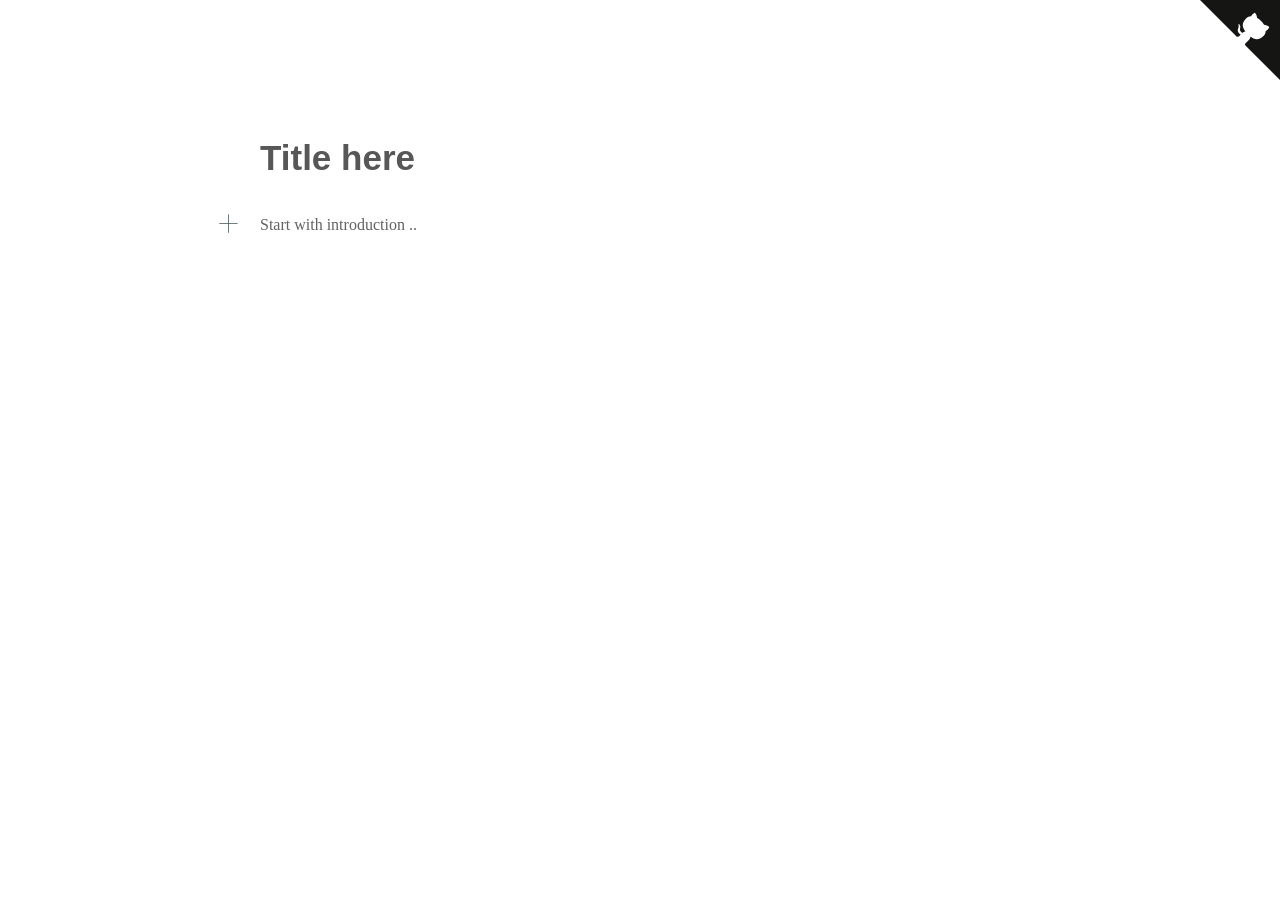
==== public/examples/basic-01.html @ 2fc84b62 "Initial commit" ====
<html>
  <head>
    <title>Katana.Editor</title>
    <link rel="stylesheet" href="../build/app.css" />
  </head>
  <style type="text/css">
    @font-face {
      font-family: "mefacto-icons";
      src: url("../fonts/icons/mefacto-icons.eot");
      src: url("../fonts/icons/mefacto-icons.eot?#iefix") format("embedded-opentype"),
      url("../fonts/icons/mefacto-icons.woff") format("woff"),
      url("../fonts/icons/mefacto-icons.ttf") format("truetype"),
      url("../fonts/icons/mefacto-icons.svg#mefacto-icons") format("svg");
      font-weight: normal;
      font-style: normal;
    } 
  </style>

<body>
<a href="https://github.com/cozmbatman/katana.editor/" class="github-corner" aria-label="Fork me on GitHub"><svg width="80" height="80" viewBox="0 0 250 250" style="fill:#151513; color:#fff; position: absolute; top: 0; border: 0; right: 0;" aria-hidden="true"><path d="M0,0 L115,115 L130,115 L142,142 L250,250 L250,0 Z"></path><path d="M128.3,109.0 C113.8,99.7 119.0,89.6 119.0,89.6 C122.0,82.7 120.5,78.6 120.5,78.6 C119.2,72.0 123.4,76.3 123.4,76.3 C127.3,80.9 125.5,87.3 125.5,87.3 C122.9,97.6 130.6,101.9 134.4,103.2" fill="currentColor" style="transform-origin: 130px 106px;" class="octo-arm"></path><path d="M115.0,115.0 C114.9,115.1 118.7,116.5 119.8,115.4 L133.7,101.6 C136.9,99.2 139.9,98.4 142.2,98.6 C133.8,88.0 127.5,74.4 143.8,58.0 C148.5,53.4 154.0,51.2 159.7,51.0 C160.3,49.4 163.2,43.6 171.4,40.1 C171.4,40.1 176.1,42.5 178.8,56.2 C183.1,58.6 187.2,61.8 190.9,65.4 C194.5,69.0 197.7,73.2 200.1,77.6 C213.8,80.2 216.3,84.9 216.3,84.9 C212.7,93.1 206.9,96.0 205.4,96.6 C205.1,102.4 203.0,107.8 198.3,112.5 C181.9,128.9 168.3,122.5 157.7,114.1 C157.9,116.9 156.7,120.9 152.7,124.9 L141.0,136.5 C139.8,137.7 141.6,141.9 141.8,141.8 Z" fill="currentColor" class="octo-body"></path></svg></a><style>.github-corner:hover .octo-arm{animation:octocat-wave 560ms ease-in-out}@keyframes octocat-wave{0%,100%{transform:rotate(0)}20%,60%{transform:rotate(-25deg)}40%,80%{transform:rotate(10deg)}}@media (max-width:500px){.github-corner:hover .octo-arm{animation:none}.github-corner .octo-arm{animation:octocat-wave 560ms ease-in-out}}</style>
<section>
  <div id="story_wrap">
    <article class="story-layout" dir="auto">
      <div id="editor" class="full-height-box article-body editable" style="min-height:100vh">
      </div>
    </article>
    <div style="position:absolute;left:0;top:0;z-index: 200;" id="notes_container">
      <div id="markers_container" style="position:relative;"></div>
    </div>
    <div id="comments_closer">
    </div>
  </div>
<section>

<script src="../build/js/katana.js" ></script>
<script>
  const katanaObj = {
    el: '#editor',
    mode: 'write',
    base_content_options: ['image', 'video', 'section'],
    editorType: 'blog',
    enableDraft: false,
    image : {
      upload: false,
      url: '/upload'
    },
    embed: {
      enabled: false,
      url: 'http://iframe.ly/api/iframely?api_key=4afb3d8a83ee3fdb9ecf73&url='
    },
    placeholders: {
      title: 'Title here',
      subtitle: 'Start with introduction ..',
      embed: 'Paste a YouTube video link, and press Enter'
    }
  };
  const editor = new Katana.Editor(katanaObj);
  editor.init(() => {});
  const comSub = editor.subscribe('Katana.Commit', (ev) => {
    
  });
  comSub.release();
  const errSub = editor.subscribe('Katana.Error', (ev) => {

  });
  errSub.release();
</script>
</body>
</html>
---- public/build/app.css ----
@charset "UTF-8";
@-webkit-keyframes load8 {
  0% {
    -webkit-transform: rotate(0deg);
    transform: rotate(0deg); }
  100% {
    -webkit-transform: rotate(360deg);
    transform: rotate(360deg); } }

@keyframes load8 {
  0% {
    -webkit-transform: rotate(0deg);
    transform: rotate(0deg); }
  100% {
    -webkit-transform: rotate(360deg);
    transform: rotate(360deg); } }

@-webkit-keyframes filter-animation {
  0% {
    -webkit-filter: blur(0) grayscale(0); }
  50% {
    -webkit-filter: blur(2px) grayscale(50%); }
  100% {
    -webkit-filter: blur(0) grayscale(0); } }

/*#010a17; /* #098A85;*/
[class^="mfi-"]:before, [class*=" mfi-"]:before, .icon-play-button:before {
  /* use !important to prevent issues with browser extensions that change fonts */
  font-family: 'mefacto-icons' !important;
  speak: none;
  font-style: normal;
  font-weight: normal;
  font-variant: normal;
  text-transform: none;
  line-height: 1;
  font-size: 23px;
  /* Better Font Rendering =========== */
  -webkit-font-smoothing: antialiased;
  -moz-osx-font-smoothing: grayscale; }

.mfi-refresh:before {
  content: "\e863"; }

.mfi-quill:before, .mfi-cite:before {
  content: "\e900"; }

.mfi-edit:before {
  content: "\e901"; }

.mfi-check:before {
  content: "\e902"; }

.mfi-linkedin:before {
  content: "\e800"; }

.mfi-arrow-down:before {
  content: "\e801"; }

.mfi-arrow-left:before {
  content: "\e802"; }

.mfi-arrow-right:before {
  content: "\e803"; }

.mfi-arrow-up:before {
  content: "\e804"; }

.mfi-bold:before {
  content: "\e806"; }

.mfi-bookmark-filled:before {
  content: "\e807"; }

.mfi-bookmark:before {
  content: "\e808"; }

.mfi-bookmarks:before {
  content: "\e809"; }

.mfi-carriage-return:before {
  content: "\e80a"; }

.note-icon:not(.empty) .mfi-comment:before,
.mfi-comment-filled:before {
  content: "\e80b"; }

.note-icon.empty .mfi-comment:before, .mfi-comment:before {
  content: "\e80c"; }

.mfi-cross:before {
  content: "\e80d"; }

.mfi-email:before, .mfi-mail:before {
  content: "\e80e"; }

.mfi-facebook:before {
  content: "\e80f"; }

.mfi-file:before {
  content: "\e810"; }

.mfi-gear:before {
  content: "\e811"; }

.mfi-google:before {
  content: "\e812"; }

.mfi-heart-filled:before {
  content: "\e813"; }

.mfi-heart:before {
  content: "\e814"; }

.mfi-image-background:before {
  content: "\e815"; }

.mfi-image-center:before {
  content: "\e816"; }

.mfi-image-full-width:before {
  content: "\e818"; }

.mfi-instagram:before {
  content: "\e819"; }

.mfi-italic:before {
  content: "\e81a"; }

.mfi-flash:before {
  content: "\e81b"; }

.mfi-map-pin:before {
  content: "\e81c"; }

.mfi-pencil:before {
  content: "\e81d"; }

.mfi-photo:before {
  content: "\e81e"; }

.mfi-pinterest:before {
  content: "\e81f"; }

.mfi-link:before {
  content: "\e820"; }

.mfi-plus:before {
  content: "\e821"; }

.mfi-play:before {
  content: "\e822"; }

.mfi-reditt:before {
  content: "\e823"; }

.mfi-search:before {
  content: "\e824"; }

.mfi-speaker-mute:before {
  content: "\e825"; }

.mfi-speaker:before {
  content: "\e826"; }

.mfi-stat:before {
  content: "\e827"; }

.mfi-tag:before {
  content: "\e828"; }

.mfi-twitter:before {
  content: "\e82b"; }

.mfi-H1:before,
.mfi-H2:before {
  content: "\e82d"; }

.mfi-H3:before {
  content: "\e82e"; }

.mfi-H4:before {
  content: "\e82f"; }

.mfi-pause:before {
  content: "\e830"; }

.mfi-quote:before {
  content: "\e831"; }

.mfi-video:before {
  content: "\e832"; }

.mfi-image-default:before {
  content: "\e905"; }

.mfi-image-add-width:before {
  content: "\e906"; }

.mfi-image-left-buldge:before {
  content: "\e907"; }

.mfi-hyphens:before {
  content: "\e908"; }

.mfi-grid-icon:before {
  content: "\e909"; }

.mfi-extend-in-row:before {
  content: "\e90a"; }

.mfi-citation-single:before {
  content: "\e90b"; }

.mfi-anchor-button-solid:before, .mfi-button:before {
  content: "\e90c"; }

.mfi-anchor-button-trans:before, .mfi-button-trans:before {
  content: "\e90d"; }

.mfi-align-left:before, .mfi-text-left:before {
  content: "\e90e"; }

.mfi-align-center:before, .mfi-text-center:before {
  content: "\e90f"; }

.icon-in-label:before {
  font-size: .8rem; }

.edit-icon:before {
  font-size: 16px; }

@-webkit-keyframes anim-open {
  0% {
    opacity: 0;
    -webkit-transform: scale3d(0, 0, 1); }
  100% {
    opacity: 1;
    -webkit-transform: scale3d(1, 1, 1); } }

@keyframes anim-open {
  0% {
    opacity: 0;
    -webkit-transform: scale3d(0, 0, 1);
    transform: scale3d(0, 0, 1); }
  100% {
    opacity: 1;
    -webkit-transform: scale3d(1, 1, 1);
    transform: scale3d(1, 1, 1); } }

@-webkit-keyframes anim-close {
  0% {
    opacity: 1; }
  100% {
    opacity: 0;
    -webkit-transform: scale3d(0.5, 0.5, 1); } }

@keyframes anim-close {
  0% {
    opacity: 1; }
  100% {
    opacity: 0;
    -webkit-transform: scale3d(0.5, 0.5, 1);
    transform: scale3d(0.5, 0.5, 1); } }

[data-need-skin] {
  display: none !important; }

.modal, .inline-modal {
  position: fixed;
  top: 0;
  right: 0;
  left: 0;
  bottom: 0;
  min-height: 100vh;
  z-index: -10;
  opacity: 0.5;
  visibility: hidden;
  text-align: center;
  pointer-events: none; }
  .modal .padded, .inline-modal .padded {
    padding: .8rem 0 1.2rem 0; }

.modal-background {
  width: 100%;
  height: 100%;
  top: 0;
  left: 0;
  position: absolute;
  z-index: 1;
  background: rgba(55, 58, 71, 0.2);
  opacity: 0;
  -webkit-backface-visibility: hidden; }

[data-modal-body], .container {
  position: relative;
  z-index: 10; }

.modal:not(.dark) {
  background: transparent; }

.modal:not(.dark) .container {
  background: #FFFFFF;
  opacity: 0; }
  .modal:not(.dark) .container.trans {
    background: transparent; }

.modal-open {
  /* hide body scroll*/
  overflow: hidden; }
  .modal-open .modal {
    overflow: auto;
    pointer-events: auto; }
  .modal-open .modal-background {
    opacity: 1; }
  .modal-open .modal .container {
    opacity: 1;
    -webkit-animation-duration: 0.4s;
    animation-duration: 0.4s;
    -webkit-animation-fill-mode: forwards;
    animation-fill-mode: forwards;
    -webkit-animation-name: anim-open;
    animation-name: anim-open;
    -webkit-animation-timing-function: cubic-bezier(0.6, 0, 0.4, 1);
    animation-timing-function: cubic-bezier(0.6, 0, 0.4, 1);
    border-radius: 3px; }

.modal.open {
  opacity: 1;
  visibility: visible;
  z-index: 100;
  top: 0; }

.modal.overlay-bottom.open {
  top: 50vh;
  box-shadow: 0 0 2rem #666666;
  border-top: 1px solid #AAAAAA; }

.modal.overlay-bottom.mid-size.open {
  top: 50vh; }

.modal .close-overlay-cross {
  display: block; }

.close-overlay-cross {
  display: none;
  cursor: pointer;
  font-size: 36px;
  right: 15px;
  position: absolute;
  top: 12px;
  font-weight: 300;
  color: #2c3e50;
  cursor: pointer;
  z-index: 10; }
  .close-overlay-cross.tiny {
    font-size: 32px;
    right: 8px; }
  .close-overlay-cross:hover, .close-overlay-cross:focus {
    color: #2c3e50; }
    .close-overlay-cross:hover:after, .close-overlay-cross:focus:after {
      color: #2c3e50; }

.close-overlay-cross:after {
  position: absolute;
  content: attr(datakey);
  right: -3px;
  font-size: 10px;
  bottom: 8px;
  font-weight: 400;
  color: #2c3e50;
  top: 20px; }

.no-touchevents .close-overlay-cross.tiny:after {
  font-size: .6rem;
  right: -5px;
  bottom: .2rem; }

.modal.overlay.overlay-trans, .inline-modal {
  background: rgba(255, 255, 255, 0.7);
  transition: top .2s ease-out;
  top: -100%; }
  .modal.overlay.overlay-trans.open, .inline-modal.open {
    top: 0; }
  .modal.overlay.overlay-trans [data-modal-body], .inline-modal [data-modal-body] {
    width: 100%;
    /*
    // FIXME update mixin
    @include media(min-width $small-breakpoint) {
      width:30rem;
      margin:auto;
    }
    */ }
  .modal.overlay.overlay-trans .center, .inline-modal .center {
    background: white;
    border: 1px solid #F9F9F9;
    box-shadow: 0 0 10px #999999;
    position: absolute;
    top: 6rem;
    padding: 0 1rem; }

.popup-header .border {
  padding: 3px 0; }

.overlay-trans [place="title"] {
  float: left; }

.overlay-trans .close-overlay-cross {
  position: inherit;
  float: right;
  line-height: 1;
  padding-top: 5px;
  font-size: 24px; }
  .overlay-trans .close-overlay-cross:after {
    display: none; }

.overlay-trans .border {
  border-bottom: 1px solid #EFEFEF;
  overflow: hidden; }

.overlay-trans .popup-controls {
  padding: 5px 0;
  overflow: hidden; }

.overlay-trans .popup-message {
  padding-top: 15px;
  padding-bottom: 15px;
  min-height: 3rem;
  border-bottom: 1px solid #EFEFEF;
  overflow: hidden; }

.overlay-trans h3, .overlay-trans h4 {
  margin: 0;
  line-height: 2; }

.overlay-trans button {
  margin: 0; }

.header-column {
  padding-top: 64px;
  padding-bottom: 0; }
  .modal .header-column {
    padding-top: 32px; }

.social-column {
  padding-top: 0; }
  .social-column .columns {
    padding-top: 0; }

.form-column {
  font-size: 12px; }

.inline-modal [data-modal-body] {
  background: white;
  border: 1px solid #F9F9F9;
  box-shadow: 0 0 10px #999999;
  position: absolute;
  top: 6rem;
  padding: 0 1rem; }
  .inline-modal [data-modal-body] .place-message {
    margin-top: 12px;
    margin-bottom: 16px; }

.inline-modal-open {
  /* hide body scroll*/ }
  .inline-modal-open .inline-modal-bg {
    opacity: 1;
    visibility: visible; }

.inline-modal.open {
  opacity: 1;
  z-index: 100;
  visibility: visible;
  top: 0; }

.inline-modal-open .drop-cont.open .drop-down {
  display: none; }

.single .modal.overlay.overlay-trans .center {
  top: 32px; }

.kb-open.modal-open .modal.overlay-trans .touch-top-on-kb {
  top: 0 !important; }

@media screen and (orientation: landscape) {
  .modal.overlay.overlay-trans [data-modal-body],
  .inline-modal [data-modal-body] {
    width: 75%;
    margin-left: auto;
    margin-right: auto; }
  .inline-modal [data-modal-body] {
    position: relative; }
  .modal.overlay.overlay-trans .center,
  .inline-modal .center {
    top: auto; } }

@media screen and (min-width: 768px) {
  .modal.overlay.overlay-trans [data-modal-body],
  .inline-modal [data-modal-body] {
    width: 75%;
    margin-top: 10vh;
    margin-left: auto;
    margin-right: auto; }
  .inline-modal [data-modal-body] {
    position: relative; }
  .modal.overlay.overlay-trans .center,
  .inline-modal .center {
    top: auto; } }

.block-ui {
  position: fixed;
  z-index: 1000;
  top: 0;
  left: 0;
  right: 0;
  bottom: 0;
  background: white; }

@media screen and (min-width: 992px) {
  .modal.overlay.overlay-trans [data-modal-body],
  .inline-modal [data-modal-body] {
    width: 50%; } }

@media screen and (min-width: 1200px) {
  .modal-header {
    margin-bottom: 32px; }
  .adjusted-row {
    padding-bottom: 128px; } }

.modal .row.adjusted-row {
  padding-bottom: 15px; }

.with-flex .valign-container .valign.white-bg {
  background: #FFFFFF;
  margin-left: auto;
  margin-right: auto;
  padding: 0; }

.publish-modal label, .publish-modal .text-small {
  font-size: 12px; }

.publish-modal .popup-message {
  padding-top: 3px; }

.publish-modal .padded {
  padding-left: 15px;
  padding-right: 15px; }

.publish-modal .popup-header,
.publish-modal .popup-controls {
  padding-left: 15px;
  padding-right: 15px; }

.form-row-item {
  position: relative; }

.modal textarea {
  font-family: Arial; }

#keyboardShortcuts .modal-background {
  background-color: #333333;
  background-color: rgba(0, 0, 0, 0.75); }

#keyboardShortcuts .valign {
  padding: 1rem;
  box-shadow: none; }
  #keyboardShortcuts .valign .close-overlay-modal {
    top: 16px;
    right: 16px;
    width: 30px;
    height: 30px;
    padding-top: 3px;
    border-radius: 50%;
    background: #F5F5F5;
    text-align: center; }

#dropdown_popup .container {
  background-color: transparent; }

@media screen and (max-width: 480px) {
  #keyboardShortcuts .codes-list li {
    float: none;
    width: 100%; } }

@media screen and (min-width: 992px) {
  #keyboardShortcuts [data-modal-body] {
    width: 60%;
    max-width: 800px; } }

[contenteditable="true"] {
  outline: none; }
  [contenteditable="true"]:focus {
    outline: none; }

.mf-menu {
  position: absolute;
  visibility: hidden;
  z-index: 70;
  -webkit-transition: none;
  transition: none;
  display: none;
  top: 0;
  left: 0;
  display: block;
  white-space: nowrap;
  height: 40px;
  background: linear-gradient(to bottom, #2f4043, #2f4043) repeat scroll 0 0 #2f4043;
  border: 1px solid #222222;
  border-radius: 4px;
  box-shadow: 1px 2px 3px -2px #333; }
  .onios .mf-menu {
    transition: left .1s ease-in; }
  .mf-menu:after, .mf-menu:before {
    content: "";
    height: 0;
    width: 0;
    position: absolute;
    left: 50%;
    pointer-events: none;
    border: 8px solid transparent;
    margin-left: -4px; }
  .mf-menu:after {
    border-top-color: #2f4043;
    bottom: -15px; }
  .mf-menu:before {
    border-top-color: #222222;
    bottom: -16px; }
  .mf-menu.showing-at-bottom:after, .mf-menu.showing-at-bottom:before {
    border-top-color: transparent;
    border-bottom-color: #2f4043;
    top: -16px;
    bottom: auto; }

.mf-menu--active {
  display: inline-block;
  visibility: visible;
  -webkit-animation: pop-upwards 180ms forwards linear;
  animation: pop-upwards 180ms forwards linear; }

.mf-menu--linkmode .mf-menu-buttons {
  visibility: hidden; }

.mf-menu--linkmode .mf-menu-linkinput {
  display: block; }

.mf-menu--linkmode .mf-menu-input {
  -webkit-animation: pop-upwards 180ms forwards linear;
  animation: pop-upwards 180ms forwards linear; }

.mf-menu-buttons {
  list-style: none;
  margin: 0;
  padding: 0;
  line-height: 0; }

.mf-menu-button {
  min-width: 20px;
  display: inline-block;
  padding-left: 7px;
  padding-right: 7px;
  padding-top: 5px;
  overflow: hidden;
  text-align: center;
  color: #eee;
  cursor: pointer;
  font-size: 16px;
  line-height: 38px;
  height: 38px;
  -webkit-user-select: none;
  -moz-user-select: none;
  -ms-user-select: none;
  user-select: none; }

.mf-menu-button.active {
  color: #1abc9c; }

.mf-menu-button:first-child {
  border-top-left-radius: 4px;
  border-bottom-left-radius: 4px;
  padding-left: 10px; }

.mf-menu-button:last-child {
  border-top-right-radius: 4px;
  border-bottom-right-radius: 4px;
  padding-right: 10px; }

.mf-menu-linkinput {
  display: none;
  position: absolute;
  top: 0;
  left: 0;
  right: 0;
  bottom: 0; }

.mf-menu-linkinput .mf-menu-button {
  position: absolute;
  top: 0;
  right: 0;
  line-height: 25px;
  height: 25px; }

.mf-menu-input {
  position: absolute;
  top: 0;
  left: 0;
  background: rgba(0, 0, 0, 0);
  width: 100%;
  padding: 8px 40px 8px 10px;
  color: #eee;
  border: none;
  outline: none;
  font-size: 16px;
  box-sizing: border-box;
  border-radius: 4px;
  appearance: none;
  text-align: left;
  font-family: "Lato", "Helvetica Neue", Helvetica, Arial, sans-serif;
  letter-spacing: 0.01rem;
  font-weight: 400;
  font-style: normal;
  text-rendering: optimizeLegibility;
  -webkit-font-smoothing: antialiased;
  -moz-osx-font-smoothing: grayscale;
  -moz-font-feature-settings: "liga" on; }

#mfImageToolbarBase .mf-menu-button.mf-link-close {
  padding-top: 2px;
  font-size: 1.2rem; }

#mfImageToolbarBase .mf-menu-button {
  padding-top: 3px; }
  #mfImageToolbarBase .mf-menu-button .mf-icon:before {
    font-size: 1.8rem; }
  #mfImageToolbarBase .mf-menu-button .mfi-link,
  #mfImageToolbarBase .mf-menu-button .mfi-arrow-left,
  #mfImageToolbarBase .mf-menu-button .mfi-arrow-right {
    padding-top: 3px;
    display: inline-block; }
  #mfImageToolbarBase .mf-menu-button .mfi-link:before,
  #mfImageToolbarBase .mf-menu-button .mfi-arrow-left:before,
  #mfImageToolbarBase .mf-menu-button .mfi-arrow-right:before {
    font-size: 1.3rem; }

.mf-menu-button .mfi-bold {
  margin-right: -8px; }

.mf-menu-button .mfi-italic {
  margin-right: -3px; }

.mf-menu-button .mfi-H2, .mf-menu-button .mfi-H3, .mf-menu-button .mfi-H4, .mf-menu-button .mfi-quote {
  display: inline-block;
  margin-top: 1px; }

.mf-menu-button .mfi-text-center:before {
  font-size: 1.1rem;
  vertical-align: text-bottom;
  line-height: 30px; }

.mf-menu-button .mfi-quote {
  margin-top: 3px;
  margin-left: 0;
  margin-right: -3px; }
  .mf-menu-button .mfi-quote:before {
    font-size: 1.1rem;
    vertical-align: top; }

.mf-menu-button.active .mfi-quote {
  position: relative; }

.mf-menu-button.active .mfi-quote {
  color: #EFEFEF; }

.mf-menu-button.active .mfi-quote:after {
  content: "\e906";
  color: #1abc9c;
  font-family: "mefacto-icons" !important;
  font-style: normal !important;
  font-weight: normal !important;
  font-variant: normal !important;
  text-transform: none !important;
  speak: none;
  line-height: 1;
  font-size: 1.3rem;
  display: inline-block;
  -webkit-font-smoothing: antialiased;
  -moz-osx-font-smoothing: grayscale;
  position: absolute;
  left: -6px;
  top: -1px; }

.mf-menu-button.active.doble .mfi-quote {
  color: #1abc9c; }

.mf-menu-button.active.doble .mfi-quote:after {
  display: none; }

/** text toolbar ends **/
.inlineTooltip {
  position: absolute;
  z-index: 900;
  width: 28px;
  height: 28px;
  -webkit-transition: opacity 100ms, width 0 linear 250ms;
  transition: opacity 100ms, width 0 linear 250ms;
  padding: 0;
  font-size: 0;
  opacity: 0;
  pointer-events: none; }
  .inlineTooltip.is-active {
    opacity: 1;
    pointer-events: auto; }
  .inlineTooltip.is-scaled {
    width: 158px;
    -webkit-transition-delay: 0;
    transition-delay: 0; }

.inlineTooltip-menu {
  display: inline-block;
  padding-left: 18px; }

.inlineTooltip-menu button {
  margin-right: 9px; }

.inlineTooltip-button {
  display: inline-block;
  position: relative;
  outline: 0;
  padding: 0;
  margin: 0;
  vertical-align: bottom;
  box-sizing: border-box;
  border-radius: 0;
  cursor: pointer;
  font-size: 14px;
  text-decoration: none;
  font-family: "Merriweather", Georgia, serif;
  letter-spacing: -0.02em;
  font-weight: 400;
  font-style: normal;
  white-space: nowrap;
  text-rendering: auto;
  text-align: center;
  text-rendering: optimizeLegibility;
  -webkit-font-smoothing: antialiased;
  -moz-osx-font-smoothing: grayscale;
  -moz-font-feature-settings: "liga" on;
  width: 28px;
  height: 28px;
  line-height: 28px;
  -webkit-transition: 100ms border-color, 100ms color;
  transition: 100ms border-color, 100ms color;
  background: rgba(47, 64, 67, 0);
  border: 0 solid;
  border-color: rgba(47, 64, 67, 0.85);
  color: rgba(47, 64, 67, 0.85); }

.inlineTooltip-button:hover {
  border-color: #2f4043;
  color: #2f4043;
  background-color: transparent; }

.inlineTooltip-button:focus {
  background-color: transparent; }

.inlineTooltip-button.scale {
  -webkit-transform: scale(0);
  -ms-transform: scale(0);
  transform: scale(0);
  -webkit-transition: -webkit-transform 100ms, 100ms border-color, 100ms color;
  transition: transform 100ms, 100ms border-color, 100ms color; }

.is-scaled .inlineTooltip-button.scale {
  -webkit-transform: scale(1);
  -ms-transform: scale(1);
  transform: scale(1);
  -webkit-transition: -webkit-transform 250ms, 100ms border-color, 100ms color;
  transition: transform 250ms, 100ms border-color, 100ms color; }

.inlineTooltip-button.scale:nth-child(2) {
  -webkit-transition-delay: 30ms;
  transition-delay: 30ms; }

.inlineTooltip-button.scale:nth-child(3) {
  -webkit-transition-delay: 60ms;
  transition-delay: 60ms; }

.inlineTooltip-button.scale:nth-child(4) {
  -webkit-transition-delay: 90ms;
  transition-delay: 90ms; }

.inlineTooltip-button .mfi-video:before {
  font-size: 1.45rem;
  padding-top: 0; }

.inlineTooltip-button.control {
  -webkit-transition: -webkit-transform 100ms, 100ms border-color, 100ms color;
  transition: transform 100ms, 100ms border-color, 100ms color;
  -webkit-transform: rotate(0);
  -ms-transform: rotate(0);
  transform: rotate(0); }

.is-scaled .inlineTooltip-button.control {
  -webkit-transition: -webkit-transform 250ms, 100ms border-color, 100ms color;
  transition: transform 250ms, 100ms border-color, 100ms color;
  -webkit-transform: rotate(45deg);
  -ms-transform: rotate(45deg);
  transform: rotate(45deg);
  border-color: #2f4043;
  color: #2f4043;
  vertical-align: top; }

.inlineTooltip.on-darkbackground .inlineTooltip-button {
  color: #FFFFFF; }

.tooltip-icon.mfi-plus:before {
  font-size: 1.45rem; }

.is-scaled .tooltip-icon.mfi-plus:before {
  font-size: 1.6rem; }

.tooltip-icon:before {
  font-size: 1.6rem; }

/** image and iframes **/
figure {
  position: relative; }

.item-iframe {
  margin-top: 30px;
  margin-bottom: 30px; }

.padding-cont {
  margin: 0 auto;
  position: relative;
  width: 100%;
  z-index: 5; }

.edtiable .item-image:before, .edtiable
.iframeContainer:before {
  bottom: 0;
  content: "";
  left: 0;
  position: absolute;
  right: 0;
  top: 0;
  z-index: 500; }

.padding-cont .item-image, .padding-cont
.item-imageAnchor, .padding-cont
iframe {
  height: 100%;
  left: 0;
  position: absolute;
  top: 0;
  width: 100%;
  border: none;
  background: #EFEFEF; }

.item-image,
.item-imageAnchor,
.iframeContainer > iframe,
.iframeContainer {
  box-sizing: border-box;
  display: block;
  margin: auto;
  max-width: 100%;
  position: relative; }

.iframeContainer .item-controls {
  position: absolute;
  right: 0;
  top: 0;
  z-index: 10; }
  .iframeContainer .item-controls .mfi-icon {
    display: block;
    background: #222222;
    cursor: pointer;
    padding: 5px 5px 1px 8px;
    color: #EFEFEF; }
  .iframeContainer .item-controls .mfi-icon:before {
    font-size: 32px; }

.iframeContainer.hide-controls .item-controls {
  display: none; }

.editable .iframeContainer .mfi-icon {
  pointer-events: none; }

.readable .iframeContainer .item-controls {
  left: 0;
  right: 0;
  top: 0;
  bottom: 0;
  background: rgba(0, 0, 0, 0.2); }
  .readable .iframeContainer .item-controls .mfi-play {
    width: 100px;
    height: 60px;
    left: 50%;
    top: 50%;
    margin-left: -50px;
    margin-top: -30px;
    position: absolute;
    text-align: center;
    padding-top: 12px;
    border-radius: 3px; }
    .readable .iframeContainer .item-controls .mfi-play:hover, .readable .iframeContainer .item-controls .mfi-play:focus {
      background: #333333; }

.item-controls-cont {
  position: absolute;
  display: block;
  visibility: none;
  pointer-events: none;
  transition: all .1s ease;
  opacity: 0;
  left: 0;
  right: 0;
  top: 0;
  z-index: 10;
  color: white;
  bottom: 0; }

.item-controls-cont .action {
  display: none;
  cursor: pointer;
  pointer-events: none;
  position: absolute;
  line-height: 1; }

.action[data-action="goleft"],
.action[data-action="goright"],
.action[data-action="godown"] {
  right: 50%;
  left: 50%;
  top: 38%;
  text-shadow: 0 0 5px #7f8c8d;
  background: none; }

.action[data-action="godown"] {
  right: -3px;
  bottom: -2px;
  top: auto;
  left: auto; }

.action[data-action="goleft"]:before,
.action[data-action="goright"]:before {
  font-size: 24px; }

.action[data-action="godown"]:before {
  font-size: 40px; }

.action[data-action="addpic"]:before {
  font-size: 1.5rem; }

.action[data-action="goleft"] {
  left: 0;
  right: auto; }

.action[data-action="goright"] {
  right: 0;
  left: auto; }

.action[data-action="remove"] {
  position: absolute;
  right: 0;
  top: 0;
  background: #7f8c8d;
  line-height: 1; }

.action[data-action="goup"] {
  margin-left: 49%;
  top: .5rem; }

.block-grid .item-figure.figure-to-left {
  margin: 0; }

.figure-in-row + .figure-in-row.figure-focused .action[data-action="goleft"] {
  display: block;
  pointer-events: auto; }

.figure-focused.can-go-right .action[data-action="goright"] {
  display: block;
  pointer-events: auto; }

.figure-focused.can-go-down .action[data-action="godown"] {
  display: block;
  pointer-events: auto; }

.figure-focused.can-show-add .action[data-action="addpic"],
.item-figure.figure-focused:not(.figure-in-row) [data-action="addpic"] {
  display: block;
  pointer-events: auto;
  right: 0;
  top: 39%; }

.block-grid-row + .block-grid-row [data-action="goup"] {
  display: block;
  pointer-events: auto; }

.figure-in-row.figure-focused .extend-button {
  display: block;
  pointer-events: auto; }

.extend-button {
  top: 28%;
  margin-left: 37%; }
  .extend-button i {
    display: inline; }
  .extend-button i:before {
    font-size: 48px; }

[data-paragraph-count="1"] .figure-focused .extend-button {
  display: none; }

.item-uploading .item-controls-cont {
  display: none; }

.item-figure.figure-focused .item-controls-cont {
  opacity: 1;
  visibility: visible;
  pointer-events: none; }

.figure-focused [data-action="remove"] {
  display: block;
  pointer-events: auto; }

.item-controls-inner {
  position: relative;
  width: 100%;
  height: 100%; }
  .item-controls-inner:before {
    content: "";
    position: absolute;
    left: 0;
    right: 0;
    top: 0;
    bottom: 0;
    background: rgba(0, 0, 0, 0.5); }

.item-figure.item-uploading.item-selected:after {
  bottom: 1.8rem; }

.block-grid {
  max-width: 1020px;
  width: 100%;
  margin: 32px auto;
  box-sizing: border-box;
  overflow: hidden; }

.block-grid-row {
  margin: 0; }

.block-grid.block-grid-full {
  width: 100%;
  max-width: initial; }

.block-grid.grid-focused {
  box-shadow: 0 0 0 2px #2f4043; }

.block-grid + .block-content-inner {
  clear: both; }

.item-figure.figure-in-row {
  clear: none;
  float: left;
  margin-bottom: 0;
  box-sizing: border-box; }

.figure-in-row {
  padding: 0 1px; }
  .figure-in-row:first-child {
    padding-left: 0; }
  .figure-in-row:last-child {
    padding-right: 0; }

.block-grid-row {
  padding: 1px 0;
  overflow: hidden; }
  .block-grid-row:first-child {
    padding-top: 0; }
  .block-grid-row:last-child {
    padding-bottom: 0; }

.block-grid .figure-in-row .figure-caption {
  display: none !important; }

.figure-full-width + .figure-full-width {
  margin-top: -80px; }

.item-figure.figure-focused .item-image {
  box-shadow: 0 0 1px 2px #2f4043; }

.figure-in-row.item-figure.figure-focused .item-image {
  box-shadow: none; }

.block-grid[data-paragraph-count="3"] .figure-in-row {
  width: 30%; }

/* video controls below.. mostly*/
.section--video .block-background:after {
  pointer-events: none; }

.section--video .section-widthTable {
  min-height: 90vh; }

.play-button, .mute-button {
  position: absolute;
  right: 1rem;
  width: 3rem;
  height: 3rem;
  background: #EFEFEF;
  z-index: 20;
  cursor: pointer;
  border-radius: 2px;
  transition: all .2s ease-in;
  color: #7f8c8d; }
  .play-button:hover, .mute-button:hover {
    color: #FFFFFF; }

.button-controls {
  z-index: 12;
  position: absolute;
  width: 100%;
  bottom: 1rem;
  height: 4rem; }

.play-button {
  right: 5.5rem; }

figcaption {
  font-size: 13px;
  text-align: center;
  padding: 5px;
  font-style: italic; }

[stat="pause"] .mfi-action {
  position: relative;
  width: 1rem;
  height: 1.1rem;
  margin-left: 1.1rem;
  margin-top: .9rem;
  display: block; }
  [stat="pause"] .mfi-action:before, [stat="pause"] .mfi-action:after {
    content: '';
    position: absolute;
    background: #7f8c8d; }
  [stat="pause"] .mfi-action:before {
    top: 0;
    bottom: 0;
    width: .3rem; }
  [stat="pause"] .mfi-action:after {
    top: 0;
    bottom: 0;
    left: .6rem;
    width: .3rem; }

[stat="play"] .mfi-action {
  width: 0;
  height: 0;
  border-top: 13px solid transparent;
  border-bottom: 12px solid transparent;
  border-left: 21px solid #7f8c8d;
  display: block;
  margin-left: .9rem;
  margin-top: .7rem; }

[stat="mute"] b, [stat="unmute"] b {
  display: block;
  margin-top: 1.1rem;
  margin-left: .5rem;
  position: relative; }

[stat="unmute"] b:after, [stat="unmute"] b:before, [stat="mute"] b:after, [stat="mute"] b:before {
  content: "";
  position: absolute;
  top: 50%;
  left: 0; }

[stat="unmute"] b .mfi-action:after, [stat="unmute"] b .mfi-action:before, [stat="mute"] b .mfi-action:after, [stat="mute"] b .mfi-action:before {
  content: "";
  position: absolute;
  top: 50%;
  left: 0; }

[stat="unmute"] b .mfi-action:before, [stat="mute"] b .mfi-action:before {
  left: -2px;
  border: 10px solid transparent;
  border-right-color: #7f8c8d;
  margin-top: -5px;
  background: transparent; }

[stat="unmute"] b:before {
  left: 15px;
  width: 15px;
  height: 16px;
  margin-top: -3px;
  border: 4px double #7f8c8d;
  border-width: 4px 4px 0 0;
  -webkit-border-radius: 0 19px 0 0;
  -moz-border-radius: 0 19px 0 0;
  border-radius: 0 19px 0 0;
  -webkit-transform: rotate(45deg);
  -moz-transform: rotate(45deg);
  -ms-transform: rotate(45deg);
  -o-transform: rotate(45deg);
  transform: rotate(45deg); }

[stat="unmute"] b .mfi-action:before {
  left: -2px;
  border: 10px solid transparent;
  border-right-color: #7f8c8d;
  margin-top: -5px;
  background: transparent; }

[stat="unmute"] b .mfi-action:after {
  left: 5px;
  width: 6px;
  height: 7px;
  margin-top: 2px;
  background: #7f8c8d; }

[stat="mute"] b .mfi-action:before, [stat="mute"] b .mfi-action:after {
  margin: -8px 0 0;
  background: #c55500; }

[stat="mute"] b .mfi-action:before {
  left: -2px;
  border: 10px solid transparent;
  border-right-color: #7f8c8d;
  margin-top: -5px;
  background: transparent; }

[stat="mute"] b .mfi-action:after {
  left: 5px;
  width: 6px;
  height: 7px;
  margin-top: 2px;
  background: #7f8c8d; }

/** layout elements **/
#notes_container {
  display: none; }

.item-empty + .item-empty + .item-empty {
  display: none; }

section, .block-content {
  clear: both;
  overflow: hidden; }

.block-content.with-background {
  overflow: initial; }

.block-content:not(:first-child) .main-divider {
  height: 60px; }
  .block-content:not(:first-child) .main-divider hr {
    display: block; }

.block-content + .block-content {
  margin-top: 40px; }

/** item figure layouts **/
.item-figure.figure-to-left {
  margin: 0 auto;
  margin-bottom: 16px;
  max-width: 100%;
  width: 100%;
  float: none; }

@media screen and (max-width: 768px) {
  .figure-to-left + .item-empty,
  .figure-to-left + .item-empty + .item-empty,
  .figure-to-left + .item-empty + .item-empty + .item-empty,
  .figure-to-left + .item-empty + .item-empty + .item-empty + .item-empty,
  .figure-to-left + .item-empty + .item-empty + .item-empty + .item-empty + .item-empty,
  .figure-to-left + .item-empty + .item-empty + .item-empty + .item-empty + .item-empty + .item-empty,
  .figure-to-left + .item-empty + .item-empty + .item-empty + .item-empty + .item-empty + .item-empty + .item-empty,
  .figure-to-left + .item-empty + .item-empty + .item-empty + .item-empty + .item-empty + .item-empty + .item-empty + .item-empty {
    display: none; } }

.item-figure {
  clear: both; }

@media (min-width: 992px) {
  .item-figure.figure-to-left {
    margin-left: -20%;
    float: left;
    width: 70%;
    margin-right: 15px; } }

.divider-line {
  width: 10%;
  border: none;
  background: #DDDDDD;
  height: 1px; }

.item-figure.item-text-default .figure-caption {
  display: none; }

.item-figure.item-selected.item-text-default .figure-caption {
  display: block; }

@media screen and (min-width: 768px) {
  .extend-button {
    overflow: hidden;
    height: 34px;
    width: 48px;
    left: 50%;
    margin-left: -17px;
    top: 50%;
    margin-top: -24px; }
  .action[data-action="goright"] {
    top: 50%;
    margin-top: -15px; }
  .figure-focused.can-show-add .action[data-action="addpic"],
  .item-figure.figure-focused:not(.figure-in-row) [data-action="addpic"] {
    top: 50%;
    margin-top: -15px; }
  .figure-in-row + .figure-in-row.figure-focused .action[data-action="goleft"] {
    top: 50%;
    margin-top: -15px; } }

.block-grid-caption {
  clear: both;
  display: block;
  text-align: center;
  font-size: 12px;
  font-style: italic;
  padding-top: 5px; }

.hide-placeholder .placeholder-text {
  display: none; }

.drop-placeholder {
  height: 25px;
  background: #F9F9F9;
  width: 100%;
  border: 2px dashed #CCCCCC; }

.with-background.figure-focused {
  box-shadow: 0 0 1px 2px #2f4043; }

/** video backgrounds **/
.video-container.video16by9 .actual-wrapper {
  position: absolute;
  width: 100%; }

.with-background .table-view .placeholder-text {
  color: #FFFFFF; }

.container-fixed {
  left: 0;
  right: 0;
  top: 0;
  z-index: 10; }

/** video background ends **/
#publish_popup [data-modal-body="true"] {
  margin-top: 0; }

/** layouts **/
canvas, .parallax {
  position: fixed;
  top: 0;
  right: 0;
  left: 0;
  bottom: 0;
  z-index: 0;
  pointer-events: none; }

/** footer area **/
.social-share {
  display: block;
  clear: both;
  padding: 15px 0; }
  .social-share .share-text {
    float: left;
    width: 50%;
    line-height: 2; }

.touched-button {
  background-color: transparent;
  border: none;
  color: #C00000; }
  .touched-button:focus, .touched-button:active, .touched-button:hover {
    background-color: transparent;
    border: none;
    outline: none;
    color: #C00000; }
  .touched-button:hover .touched-icon:before, .touched-button:focus .touched-icon:before {
    content: "\e813"; }
  .touched-button .touched-icon:before {
    font-size: 32px; }
  .touched-button .touched-text {
    text-transform: none;
    vertical-align: top;
    margin-top: 10px;
    margin-left: 8px;
    display: inline-block; }
  .touched-button.touched .touched-icon:before {
    content: "\e813"; }

.loved-it-text {
  color: #666666;
  margin-left: 12px;
  vertical-align: top;
  display: inline-block;
  padding-top: 19px;
  font-size: 14px;
  float: right;
  padding-right: 12px; }
  .loved-it-text a {
    color: #1abc9c; }

.share-btn {
  float: left;
  display: inline-block;
  padding: 2px; }

.tags-container {
  display: block;
  margin-bottom: 8px;
  padding-top: 32px; }
  .tags-container .tag-title {
    display: inline-block;
    padding-right: 16px; }

.story-tag {
  background: #EFEFEF;
  padding: 1px 8px 4px 8px;
  border: 1px solid #EEEEEE;
  color: #666666;
  display: inline-block;
  margin-right: 8px;
  margin-bottom: 8px; }

/** typography **/
.item-li {
  margin-left: 16px;
  margin-bottom: 8px;
  line-height: 1.4;
  list-style-type: disc; }
  ol .item-li {
    list-style-type: decimal; }
  .postList--A .item-li {
    list-style-type: upper-alpha; }
  .postList--a .item-li {
    list-style-type: lower-alpha; }
  .postList--i .item-li {
    list-style-type: lower-roman; }
  .postList--I .item-li {
    list-style-type: upper-roman; }

@media screen and (min-width: 768px) {
  .article-body {
    color: #626262; }
    .article-body p {
      font-size: 16px;
      line-height: 30px;
      color: #626262;
      margin-bottom: 30px;
      font-weight: 300; }
    .article-body strong, .article-body b {
      font-weight: 700;
      letter-spacing: .6px; }
    .article-body h1, .article-body h2 {
      font-size: 45px;
      line-height: 55px;
      font-weight: 700;
      color: #575757;
      margin-bottom: 30px; }
      .article-body h1 em, .article-body h2 em {
        font-style: normal; }
    .article-body h3 {
      font-size: 35px;
      line-height: 45px;
      font-weight: 700;
      color: #575757;
      margin-bottom: 30px; }
      .article-body h3 em {
        font-style: normal; }
    .article-body h4 {
      font-size: 25px;
      line-height: 35px;
      color: #676767;
      font-weight: 500;
      margin-bottom: 30px; }
      .article-body h4 em, .article-body h4 strong {
        font-style: normal; }
    .article-body h2 + h3 {
      color: #676767; }
    .article-body h2 + h3 {
      margin-top: -20px; }
    .article-body h2 + h4 {
      margin-top: -20px; }
    .article-body h3 + h4 {
      margin-top: -20px; }
    .article-body .postList {
      margin-bottom: 15px; }
    .article-body .with-background p, .article-body .with-background pre, .article-body .with-background h1, .article-body .with-background h2, .article-body .with-background h3, .article-body .with-background h4, .article-body .with-background blockquote, .article-body .with-background li {
      color: #FFFFFF; }
  /** story footer  **/
  .recommend-container {
    display: inline-block;
    float: left; }
  .share-text {
    display: none; }
  .social-share {
    display: inline-block;
    padding-top: 15px;
    padding-bottom: 0; }
  .tags-container {
    display: inline-block;
    float: right;
    padding-top: 0; }
  .story-options-footer {
    border-top: 1px solid #DDDDDD;
    border-bottom: 1px solid #DDDDDD;
    padding: 30px 0; }
  .story-author-footer {
    margin-top: 64px;
    position: relative;
    z-index: 1; }
  .smarty-photo.thumb {
    width: 86px;
    height: 86px; }
  .story-post-date, .story-post-date-label {
    display: none; }
  .author-details {
    text-align: center;
    padding-top: 30px;
    padding-bottom: 40px;
    border-bottom: 1px solid #DDDDDD;
    margin-bottom: 40px; }
  .author-name {
    text-transform: uppercase;
    font-weight: 700;
    margin-bottom: 10px;
    display: inline-block;
    color: #575757; }
    .author-name .author-label {
      text-transform: none;
      font-style: italic;
      font-weight: 400; }
    .author-name .author-val {
      letter-spacing: -0.6px; }
  .author-desc-label {
    display: none; }
  .author-desc {
    font-style: italic; }
  /** story footer ends **/
  .more-by-title {
    margin-bottom: 50px;
    font-size: 25px;
    font-weight: 400;
    line-height: 30px; }
  .story-author-more {
    margin-bottom: 80px; } }

/** for sections **/
.block-content {
  position: relative; }

.block-content-inner {
  padding: 0; }
  .block-content-inner.center-column {
    max-width: 760px;
    margin: 0 auto;
    padding: 0 15px; }
  .block-content-inner.block-grid {
    padding-left: 0;
    padding-right: 0; }
  .block-content-inner.block-grid.block-grid-full {
    margin-left: 0;
    margin-right: 0; }

.block-first {
  padding-top: 100px; }
  .block-first .main-divider {
    display: none; }

.main-divider hr {
  display: none; }

.image-in-background .block-caption {
  text-align: center;
  font-style: italic;
  font-size: 14px;
  padding-top: 15px;
  position: absolute;
  left: 0;
  right: 0;
  top: 100%; }

.image-in-background .block-background {
  display: block;
  position: absolute;
  left: 0;
  right: 0;
  top: 0;
  bottom: 0; }
  .image-in-background .block-background:after {
    content: '';
    position: absolute;
    left: 0;
    right: 0;
    top: 0;
    bottom: 0;
    background: black;
    background: rgba(0, 0, 0, 0.4); }

.image-in-background.video-playing .block-background:after {
  background: rgba(0, 0, 0, 0.2); }

.image-in-background .block-background-image {
  height: 100%;
  background-size: 100%;
  background-position: center center;
  background-repeat: no-repeat;
  position: absolute;
  left: 0;
  right: 0;
  top: 0;
  background-attachment: fixed;
  transition: opacity .1s ease-in; }

.image-in-background.talking-to-canvas:not(.video-frame-loaded) .block-background-image {
  display: none; }

.image-in-background.talking-to-canvas.video-playing .block-background-image,
.image-in-background.talking-to-canvas.video-paused .block-background-image {
  opacity: 0; }

.image-in-background .table-view {
  position: relative;
  z-index: 10;
  display: table;
  width: 100%;
  min-height: 100vh;
  padding-top: 100px;
  padding-bottom: 100px; }
  .image-in-background .table-view a {
    color: #FFFFFF; }
  .image-in-background .table-view h1, .image-in-background .table-view h2, .image-in-background .table-view h3, .image-in-background .table-view h4, .image-in-background .table-view h5, .image-in-background .table-view p, .image-in-background .table-view pre, .image-in-background .table-view blockquote, .image-in-background .table-view div {
    color: #FFFFFF; }

.image-in-background .table-cell-view {
  display: table-cell;
  vertical-align: middle;
  height: 100%; }

.block-first.image-in-background {
  padding-top: 0;
  min-height: 100vh;
  position: relative;
  margin-bottom: 60px; }

/** for sections ends **/
/** for figures **/
.item-figure {
  margin-bottom: 16px; }

.item-figure.item-text-default {
  margin-bottom: 24px; }

.block-grid-row .item-figure.item-text-default {
  margin-bottom: 0; }

/** for figures ends **/
.item-blockquote {
  font-family: "Merriweather", Georgia, serif;
  font-size: 22px;
  line-height: 1.8;
  border-left: 3px solid #666666;
  font-weight: 300;
  letter-spacing: 0.01rem;
  font-style: italic;
  margin-left: -23px;
  padding: 5px 5px 5px 20px; }

.pullquote {
  text-align: center;
  border: none;
  padding-left: 5px;
  position: relative;
  margin-top: 32px;
  margin-bottom: 32px; }
  .pullquote:before {
    content: '“';
    padding-right: 4px;
    color: #999999; }
  .pullquote:after {
    content: '”';
    padding-left: 4px;
    color: #999999; }
  .pullquote.with-cite:after {
    display: none; }
  .pullquote.with-cite cite {
    font-size: .7em; }
    .pullquote.with-cite cite:before {
      content: '”';
      color: #999999;
      padding-left: 4px;
      font-size: 23px;
      font-style: italic; }

@media (min-width: 992px) {
  .pullquote {
    margin-left: -10%;
    margin-right: -10%; } }

@media (min-width: 1200px) {
  .pullquote {
    margin-left: -14%;
    margin-right: -14%; } }

.next-story-item {
  display: none; }

@media (min-width: 768px) {
  .loved-it-text {
    clear: both;
    float: none;
    display: block;
    font-size: 12px;
    padding-top: 0;
    color: #777777; }
    .loved-it-text a {
      color: #2c3e50; }
  .story-footer .share-btn[data-action] {
    background: #626262;
    border-radius: 2px;
    color: #FFFFFF;
    width: 24px;
    height: 24px;
    cursor: pointer; }
    .story-footer .share-btn[data-action] i:before {
      font-size: 20px;
      vertical-align: super; }
    .story-footer .share-btn[data-action]:hover, .story-footer .share-btn[data-action]:focus {
      color: #FFFFFF;
      background: #555; }
  .story-footer [data-action="share-facebook"] {
    padding-left: 5px;
    margin-right: 16px; }
  .story-footer [data-action="share-twitter"] {
    margin-right: 8px; }
  .story-footer .share-block [data-ui-dropdown] {
    color: #626262;
    cursor: pointer; }
    .story-footer .share-block [data-ui-dropdown] .mfi-arrow-down:before {
      font-size: 18px; }
  .story-footer .share-block .drop-cont {
    display: inline-block; }
  .story-footer .share-block .drop-down {
    width: 160px;
    margin-top: 0;
    margin-left: -6px; }
  .story-footer .tags-container {
    max-width: 60%;
    float: right;
    clear: none;
    padding-top: 12px; }
  .story-footer .tag-title {
    display: none; }
  .story-footer .story-tag {
    color: #626262;
    border: 1px solid #626262;
    background: transparent;
    font-family: "Lato", "Helvetica Neue", Helvetica, Arial, sans-serif;
    font-size: 16px;
    font-weight: 400; }
  .next-story-item {
    display: block;
    position: fixed;
    right: -370px;
    background: #FFFFFF;
    border: 1px solid #AAAAAA;
    padding: 10px 25px 15px 15px;
    border-radius: 2px;
    font-size: 16px;
    width: 360px;
    bottom: 225px;
    overflow: hidden;
    z-index: 15;
    transition: right .1s ease-in; }
    .next-story-item.open {
      right: -5px; }
    .next-story-item label {
      display: block;
      font-size: 12px;
      text-transform: uppercase;
      margin-bottom: 15px;
      border-bottom: 1px solid;
      padding-bottom: 5px; }
    .next-story-item .story-tiniest-thumb {
      width: 80px;
      margin-right: 15px;
      float: left; }
    .next-story-item a {
      font-family: "Lato", "Helvetica Neue", Helvetica, Arial, sans-serif;
      color: #2f4043; } }

.readable .item-text-default .placeholder-text {
  display: none; }

/** tooltips for anchors **/
.popover {
  overflow: hidden;
  position: absolute;
  z-index: 50;
  visibility: visible;
  font-size: 12px;
  text-align: center;
  opacity: 0;
  pointer-events: auto;
  padding-top: 10px;
  font-weight: 400;
  font-style: normal;
  line-height: 1.4;
  word-break: break-word;
  word-wrap: break-word; }
  .popover.active {
    opacity: 1; }

.popover-inner {
  position: relative;
  max-width: 15rem;
  border-radius: 2px;
  padding: 8px; }
  .popover-inner a {
    color: inherit;
    text-decoration: none; }

.pop-for-figure .popover-arrow {
  display: none; }

.popover-tooltip {
  pointer-events: none; }

.popover-inner {
  background-color: #333333;
  color: #FFFFFF; }

.popover-arrow {
  position: absolute; }

.popover-arrow:after {
  background-color: #333333; }

.popover-bottom .popover-arrow {
  left: 50%;
  margin-left: -7px; }

.popover-bottom .popover-arrow {
  top: -4px;
  clip: rect(0 18px 14px -3px); }

.popover-arrow:after {
  content: '';
  display: block;
  width: 14px;
  height: 14px; }

.popover-bottom .popover-arrow:after {
  -webkit-transform: rotate(45deg) translate(6px, 6px);
  -ms-transform: rotate(45deg) translate(6px, 6px);
  transform: rotate(45deg) translate(6px, 6px);
  box-shadow: -1px -1px 1px -1px rgba(0, 0, 0, 0.44); }

img {
  max-width: 100%; }

.full-width-column {
  margin-bottom: 30px; }

.block-first .block-content-inner.full-width-column:first-child {
  margin-top: -100px; }

.block-grid.item-text-default .block-grid-caption {
  display: none; }

.block-grid.item-text-default.grid-focused .block-grid-caption {
  display: block; }

.postList + .item-figure {
  margin-top: 25px; }

.story-layout a {
  color: #626262;
  text-decoration: none;
  background-image: linear-gradient(to bottom, transparent 50%, #2f4043 50%);
  background-repeat: repeat-x;
  background-size: 2px 2px;
  background-position: 0 18px; }
  .story-layout a:hover {
    color: #2B474C;
    background-image: linear-gradient(to bottom, transparent 50%, #2f4043 80%); }

.story-layout blockquote a {
  color: #626262;
  background-position: 0 24px; }

.story-layout figcaption a {
  background-position: 0 14px; }

.story-layout .item-h1 a, .story-layout .item-h2 a {
  color: #575757;
  background-position: 0 48px;
  background-size: 1px 3px; }

.story-layout .item-h3 a {
  color: #575757;
  background-position: 0 38px;
  background-size: 1px 3px; }

.story-layout .item-h4 a {
  color: #676767;
  background-position: 0 27px;
  background-size: 1px 3px; }

.story-layout .item-h1 b, .story-layout .item-h1 strong, .story-layout .item-h2 b, .story-layout .item-h2 strong, .story-layout .item-h3 b, .story-layout .item-h3 strong, .story-layout .item-h4 b, .story-layout .item-h4 strong {
  letter-spacing: 0; }

.story-layout .popover-inner a {
  color: #FFFFFF; }

.loading-embed {
  position: relative; }
  .loading-embed:before {
    content: '';
    position: absolute;
    left: 0;
    right: 0;
    top: 0;
    bottom: 0;
    background: rgba(255, 255, 255, 0.6); }
  .loading-embed .loader {
    display: inline-block;
    position: absolute;
    left: 15px;
    top: 5px; }

.small-btns a {
  font-size: 12px;
  padding-left: 15px;
  padding-right: 15px;
  text-transform: uppercase;
  position: relative; }
  .small-btns a:first-child:after {
    content: '|';
    position: absolute;
    right: 0; }

#markers_container {
  position: fixed;
  bottom: 0;
  left: 0;
  right: 0;
  top: 100%;
  z-index: 50;
  background: #FFFFFF;
  transition: top 0.2s ease-in;
  padding-bottom: 15px;
  /*
  // FIXME update mixin
  @include media(min-width $small-breakpoint) {
    position: absolute;
    left:0;
    top:0;
    bottom: auto;
    right:auto;
    height: auto;
    background: transparent;
    box-shadow: none;
  }*/ }
  .notes-opened #markers_container {
    top: 48px;
    overflow: auto; }

.loading-notes {
  text-align: center; }
  .loading-notes .loader {
    vertical-align: bottom;
    margin-right: 8px; }

.notes-opened {
  overflow: hidden; }

.notes-list,
.notes-form-container {
  padding: 15px;
  padding-right: 0; }

.note-login-btn,
.note-close-btn {
  display: block;
  background-color: #1abc9c;
  color: #FFFFFF;
  padding: 7px 0 8px 0;
  text-align: center;
  border-radius: 2px;
  font-size: 13px;
  text-transform: uppercase; }
  .note-login-btn:hover, .note-login-btn:focus,
  .note-close-btn:hover,
  .note-close-btn:focus {
    color: #FFFFFF; }

.note-close-btn {
  background-color: transparent;
  color: #7f8c8d;
  margin-top: 8px;
  text-transform: uppercase;
  font-size: 13px; }
  .note-close-btn:hover, .note-close-btn:focus {
    color: #7f8c8d; }

.read-prev-notes {
  display: block;
  text-align: center;
  background: #EFEFEF;
  font-size: 14px;
  padding: 6px; }
  .read-prev-notes .loader {
    vertical-align: bottom; }

#notes_container {
  position: fixed;
  bottom: -50px;
  left: 0;
  right: 0;
  height: 48px;
  z-index: 50;
  background: #FFFFFF;
  box-shadow: 0 0 2px 2px #EFEFEF;
  transition: bottom 0.2s ease-in;
  /*
  // FIXME update mixin
  @include media(min-width 992px) {
    position:absolute;
    left:0;
    top:0;
    bottom: 0;
    right:0;
    display: block;
    z-index: 20; 
    height:auto;
    background: transparent;
    box-shadow: none;
    pointer-events:none;
  }
  */ }
  #notes_container.open {
    bottom: 0; }

.notes-marker-container {
  text-align: center;
  padding: 9px; }

.post-note-item {
  overflow: hidden;
  padding-bottom: 8px;
  width: 100%;
  float: none;
  clear: both;
  display: block; }

.post-note-avatar {
  width: 48px;
  height: 48px;
  float: left; }

.post-note-content-wrap {
  float: right;
  width: 79.5%; }

.post-note-author-name {
  font-size: 14px;
  display: block; }
  .post-note-author-name a {
    color: #666666; }

.post-note-content {
  font-size: 13px;
  line-height: 1.4;
  min-height: 32px;
  display: block;
  padding: 2px 0 4px 0; }

#notes_textarea {
  width: 100%;
  margin-top: 6px; }

[data-editor-actions], .note-edit {
  font-size: 12px; }
  [data-editor-actions] a, .note-edit a {
    padding-right: 12px; }

.notes-form-link {
  font-size: 12px;
  padding-right: 12px;
  display: inline-block; }

.note-cancel-link {
  color: #7f8c8d; }

.notes-form {
  overflow: hidden; }
  .notes-form .notes-form-link {
    padding: 6px 0;
    text-align: center;
    float: left;
    width: 50%; }

.notes-form.for-editing {
  overflow: hidden;
  margin-bottom: 16px; }
  .notes-form.for-editing .notes-form-link {
    width: 33%; }

.notes-counter {
  font-size: 14px;
  padding-left: 8px;
  padding-right: 6px;
  float: right;
  margin-top: -6px; }
  .notes-counter + .mfi-comment {
    float: left; }

.notes-marker-container .mfi-comment:before {
  font-size: 24px;
  padding-top: 0px;
  vertical-align: top; }

.note-icon {
  display: none; }
  .note-icon.item-clicked {
    display: block; }

@media screen and (min-width: 768px) {
  .notes-form a {
    cursor: pointer; } }

@media screen and (min-width: 992px) {
  .post-note-content-wrap {
    width: 72%; }
    .post-note-content-wrap a {
      cursor: pointer; }
  .read-prev-notes {
    background: #F9F9F9;
    margin-left: 15px; }
  #comments_closer {
    position: fixed;
    cursor: pointer;
    left: 0;
    top: 0;
    bottom: 0;
    display: none; }
    #comments_closer.active {
      display: block; }
  .note-close-btn {
    display: none; }
  .note-icon {
    display: block;
    opacity: 0;
    transition: all .2s ease-in;
    pointer-events: none; }
  .note-icon.is-active {
    opacity: 1;
    cursor: pointer;
    pointer-events: initial; }
  .notes-opened {
    overflow: inherit; }
  #markers_container {
    position: absolute;
    left: 0;
    right: 0;
    top: 0;
    bottom: 0;
    pointer-events: none;
    background: transparent; }
    .notes-opened #markers_container {
      top: 0;
      overflow: inherit; }
    #markers_container .notes-list-wrapper {
      display: none;
      pointer-events: initial; }
      #markers_container .notes-list-wrapper.opened {
        display: block; }
  .notes-list-empty {
    padding: 0; }
  .notes-list-empty + .notes-form-container {
    padding-top: 0; }
  .article-layout {
    transition: margin .2s ease-in; }
  .notes-opened {
    overflow-x: hidden; }
    .notes-opened .article-layout {
      margin-left: -560px; }
    .notes-opened .pullquote {
      margin-right: 0; }
    .notes-opened .notes-list-wrapper {
      width: 360px; } }

@media screen and (min-width: 1200px) {
  .notes-opened .article-layout {
    margin-left: -240px; } }

@media screen and (min-width: 1400px) {
  .notes-opened .article-layout {
    margin-left: auto; } }

/** handling progress for actions **/
.for-editing[disabled], .post-note-item[disabled], .notes-form[disabled] {
  background: #EFEFEF;
  cursor: wait; }
  .for-editing[disabled] textarea, .for-editing[disabled] a, .post-note-item[disabled] textarea, .post-note-item[disabled] a, .notes-form[disabled] textarea, .notes-form[disabled] a {
    pointer-events: none; }
  .for-editing[disabled] textarea, .post-note-item[disabled] textarea, .notes-form[disabled] textarea {
    background-color: #EFEFEF; }

body, html {
  margin: 0;
  padding: 0;
  background: #FFFFFF;
  color: #7f8c8d;
  font: normal normal 300 16px/30px "Merriweather", Georgia, serif; }

h1, h2, h3, h4, h5, h6 {
  font-family: "Lato", "Helvetica Neue", Helvetica, Arial, sans-serif; }

a {
  text-decoration: none; }

::selection {
  background: #1abc9c;
  color: #FFFFFF; }

::-moz-selection {
  background: #1abc9c;
  color: #FFFFFF; }

.text-center {
  text-align: center; }

.hide {
  display: none; }

/*# sourceMappingURL=app.css.map */
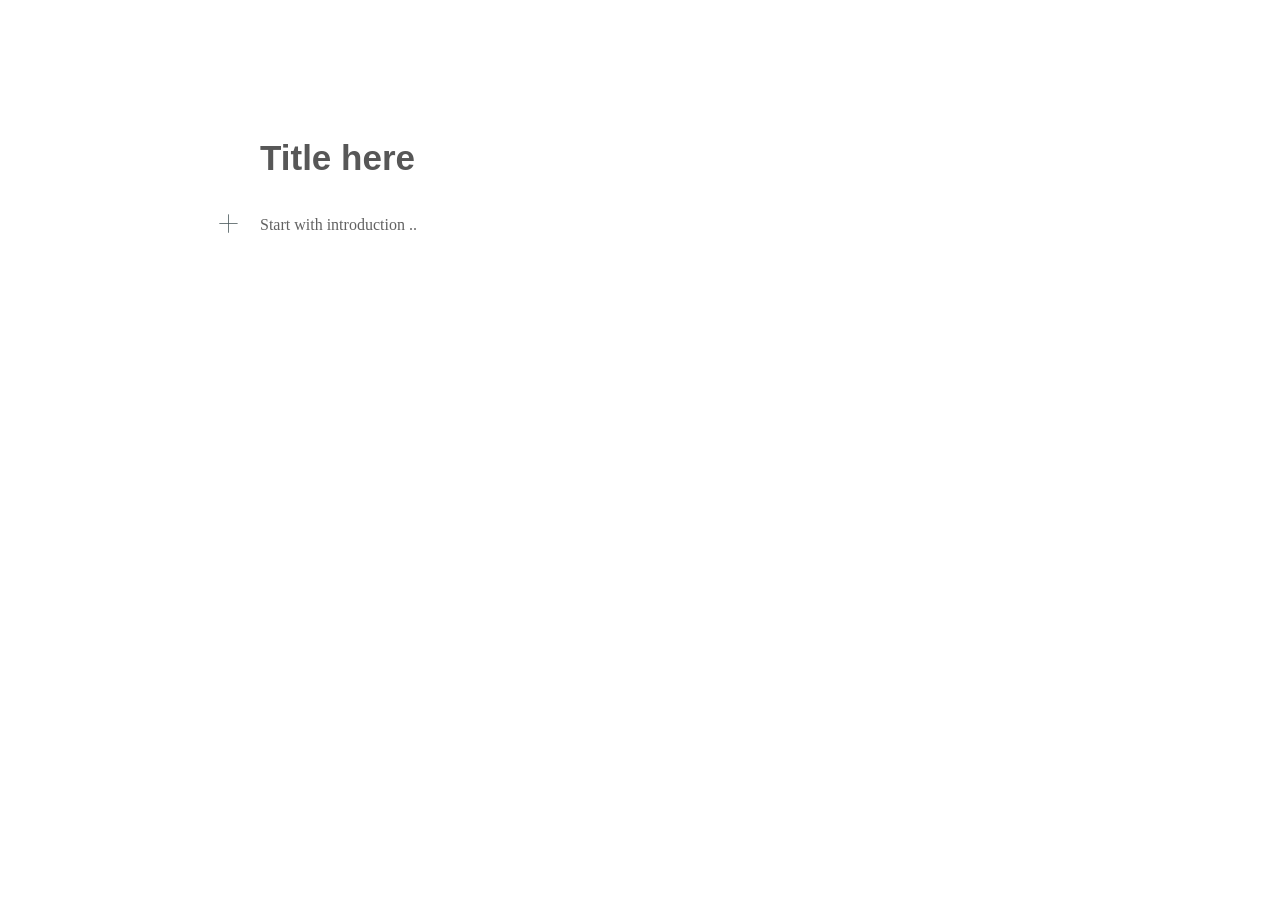
==== commit ea7e9a41: "moduled build file" ====
--- a/public/examples/basic-01.html
+++ b/public/examples/basic-01.html
@@ -1,41 +1,32 @@
 <html>
   <head>
     <title>Katana.Editor</title>
-    <link rel="stylesheet" href="../build/app.css" />
+    
+    <link rel="stylesheet" href="css/main.1e17230cc6c101fd194a.css" />
+    
   </head>
-  <style type="text/css">
-    @font-face {
-      font-family: "mefacto-icons";
-      src: url("../fonts/icons/mefacto-icons.eot");
-      src: url("../fonts/icons/mefacto-icons.eot?#iefix") format("embedded-opentype"),
-      url("../fonts/icons/mefacto-icons.woff") format("woff"),
-      url("../fonts/icons/mefacto-icons.ttf") format("truetype"),
-      url("../fonts/icons/mefacto-icons.svg#mefacto-icons") format("svg");
-      font-weight: normal;
-      font-style: normal;
-    } 
-  </style>
+<body>
 
-<body>
-<a href="https://github.com/cozmbatman/katana.editor/" class="github-corner" aria-label="Fork me on GitHub"><svg width="80" height="80" viewBox="0 0 250 250" style="fill:#151513; color:#fff; position: absolute; top: 0; border: 0; right: 0;" aria-hidden="true"><path d="M0,0 L115,115 L130,115 L142,142 L250,250 L250,0 Z"></path><path d="M128.3,109.0 C113.8,99.7 119.0,89.6 119.0,89.6 C122.0,82.7 120.5,78.6 120.5,78.6 C119.2,72.0 123.4,76.3 123.4,76.3 C127.3,80.9 125.5,87.3 125.5,87.3 C122.9,97.6 130.6,101.9 134.4,103.2" fill="currentColor" style="transform-origin: 130px 106px;" class="octo-arm"></path><path d="M115.0,115.0 C114.9,115.1 118.7,116.5 119.8,115.4 L133.7,101.6 C136.9,99.2 139.9,98.4 142.2,98.6 C133.8,88.0 127.5,74.4 143.8,58.0 C148.5,53.4 154.0,51.2 159.7,51.0 C160.3,49.4 163.2,43.6 171.4,40.1 C171.4,40.1 176.1,42.5 178.8,56.2 C183.1,58.6 187.2,61.8 190.9,65.4 C194.5,69.0 197.7,73.2 200.1,77.6 C213.8,80.2 216.3,84.9 216.3,84.9 C212.7,93.1 206.9,96.0 205.4,96.6 C205.1,102.4 203.0,107.8 198.3,112.5 C181.9,128.9 168.3,122.5 157.7,114.1 C157.9,116.9 156.7,120.9 152.7,124.9 L141.0,136.5 C139.8,137.7 141.6,141.9 141.8,141.8 Z" fill="currentColor" class="octo-body"></path></svg></a><style>.github-corner:hover .octo-arm{animation:octocat-wave 560ms ease-in-out}@keyframes octocat-wave{0%,100%{transform:rotate(0)}20%,60%{transform:rotate(-25deg)}40%,80%{transform:rotate(10deg)}}@media (max-width:500px){.github-corner:hover .octo-arm{animation:none}.github-corner .octo-arm{animation:octocat-wave 560ms ease-in-out}}</style>
 <section>
   <div id="story_wrap">
     <article class="story-layout" dir="auto">
-      <div id="editor" class="full-height-box article-body editable" style="min-height:100vh">
-      </div>
+      <div id="editor" class="full-height-box article-body editable" style="min-height:100vh"></div>
     </article>
     <div style="position:absolute;left:0;top:0;z-index: 200;" id="notes_container">
       <div id="markers_container" style="position:relative;"></div>
     </div>
-    <div id="comments_closer">
-    </div>
+    <div id="comments_closer"></div>
   </div>
 <section>
 
-<script src="../build/js/katana.js" ></script>
+
+<script src="main.d7e338ef4ff94953d460.js"></script>
+
+
+
 <script>
   const katanaObj = {
-    el: '#editor',
+    selector: '#editor',
     mode: 'write',
     base_content_options: ['image', 'video', 'section'],
     editorType: 'blog',
@@ -54,16 +45,9 @@
       embed: 'Paste a YouTube video link, and press Enter'
     }
   };
-  const editor = new Katana.Editor(katanaObj);
-  editor.init(() => {});
-  const comSub = editor.subscribe('Katana.Commit', (ev) => {
-    
-  });
-  comSub.release();
-  const errSub = editor.subscribe('Katana.Error', (ev) => {
 
-  });
-  errSub.release();
+  const editor1 = new KatanaEditor(katanaObj);
+  editor1.init(() => {});
 </script>
 </body>
 </html>
--- a/public/examples/css/main.1e17230cc6c101fd194a.css
+++ b/public/examples/css/main.1e17230cc6c101fd194a.css
@@ -0,0 +1,2832 @@
+@charset "UTF-8";
+@-webkit-keyframes load8 {
+  0% {
+    transform: rotate(0deg);
+  }
+  100% {
+    transform: rotate(360deg);
+  }
+}
+@keyframes load8 {
+  0% {
+    transform: rotate(0deg);
+  }
+  100% {
+    transform: rotate(360deg);
+  }
+}
+@-webkit-keyframes filter-animation {
+  0% {
+    -webkit-filter: blur(0) grayscale(0);
+  }
+  50% {
+    -webkit-filter: blur(2px) grayscale(50%);
+  }
+  100% {
+    -webkit-filter: blur(0) grayscale(0);
+  }
+}
+/*#010a17; /* #098A85;*/
+@font-face {
+  font-family: "mefacto-icons";
+  src: url(../fonts/icons/mefacto-icons.eot);
+  src: url(../fonts/icons/mefacto-icons.eot?#iefix) format("embedded-opentype"), url(../fonts/icons/mefacto-icons.woff) format("woff"), url(../fonts/icons/mefacto-icons.ttf) format("truetype"), url(../fonts/icons/mefacto-icons.svg#mefacto-icons) format("svg");
+  font-weight: normal;
+  font-style: normal;
+}
+[class^=mfi-]:before, [class*=" mfi-"]:before, .icon-play-button:before {
+  /* use !important to prevent issues with browser extensions that change fonts */
+  font-family: "mefacto-icons" !important;
+  speak: none;
+  font-style: normal;
+  font-weight: normal;
+  font-variant: normal;
+  text-transform: none;
+  line-height: 1;
+  font-size: 23px;
+  /* Better Font Rendering =========== */
+  -webkit-font-smoothing: antialiased;
+  -moz-osx-font-smoothing: grayscale;
+}
+
+.mfi-refresh:before {
+  content: "";
+}
+
+.mfi-quill:before, .mfi-cite:before {
+  content: "";
+}
+
+.mfi-edit:before {
+  content: "";
+}
+
+.mfi-check:before {
+  content: "";
+}
+
+.mfi-linkedin:before {
+  content: "";
+}
+
+.mfi-arrow-down:before {
+  content: "";
+}
+
+.mfi-arrow-left:before {
+  content: "";
+}
+
+.mfi-arrow-right:before {
+  content: "";
+}
+
+.mfi-arrow-up:before {
+  content: "";
+}
+
+.mfi-bold:before {
+  content: "";
+}
+
+.mfi-bookmark-filled:before {
+  content: "";
+}
+
+.mfi-bookmark:before {
+  content: "";
+}
+
+.mfi-bookmarks:before {
+  content: "";
+}
+
+.mfi-carriage-return:before {
+  content: "";
+}
+
+.note-icon:not(.empty) .mfi-comment:before,
+.mfi-comment-filled:before {
+  content: "";
+}
+
+.note-icon.empty .mfi-comment:before, .mfi-comment:before {
+  content: "";
+}
+
+.mfi-cross:before {
+  content: "";
+}
+
+.mfi-email:before, .mfi-mail:before {
+  content: "";
+}
+
+.mfi-facebook:before {
+  content: "";
+}
+
+.mfi-file:before {
+  content: "";
+}
+
+.mfi-gear:before {
+  content: "";
+}
+
+.mfi-google:before {
+  content: "";
+}
+
+.mfi-heart-filled:before {
+  content: "";
+}
+
+.mfi-heart:before {
+  content: "";
+}
+
+.mfi-image-background:before {
+  content: "";
+}
+
+.mfi-image-center:before {
+  content: "";
+}
+
+.mfi-image-full-width:before {
+  content: "";
+}
+
+.mfi-instagram:before {
+  content: "";
+}
+
+.mfi-italic:before {
+  content: "";
+}
+
+.mfi-flash:before {
+  content: "";
+}
+
+.mfi-map-pin:before {
+  content: "";
+}
+
+.mfi-pencil:before {
+  content: "";
+}
+
+.mfi-photo:before {
+  content: "";
+}
+
+.mfi-pinterest:before {
+  content: "";
+}
+
+.mfi-link:before {
+  content: "";
+}
+
+.mfi-plus:before {
+  content: "";
+}
+
+.mfi-play:before {
+  content: "";
+}
+
+.mfi-reditt:before {
+  content: "";
+}
+
+.mfi-search:before {
+  content: "";
+}
+
+.mfi-speaker-mute:before {
+  content: "";
+}
+
+.mfi-speaker:before {
+  content: "";
+}
+
+.mfi-stat:before {
+  content: "";
+}
+
+.mfi-tag:before {
+  content: "";
+}
+
+.mfi-twitter:before {
+  content: "";
+}
+
+.mfi-H1:before,
+.mfi-H2:before {
+  content: "";
+}
+
+.mfi-H3:before {
+  content: "";
+}
+
+.mfi-H4:before {
+  content: "";
+}
+
+.mfi-pause:before {
+  content: "";
+}
+
+.mfi-quote:before {
+  content: "";
+}
+
+.mfi-video:before {
+  content: "";
+}
+
+.mfi-image-default:before {
+  content: "";
+}
+
+.mfi-image-add-width:before {
+  content: "";
+}
+
+.mfi-image-left-buldge:before {
+  content: "";
+}
+
+.mfi-hyphens:before {
+  content: "";
+}
+
+.mfi-grid-icon:before {
+  content: "";
+}
+
+.mfi-extend-in-row:before {
+  content: "";
+}
+
+.mfi-citation-single:before {
+  content: "";
+}
+
+.mfi-anchor-button-solid:before, .mfi-button:before {
+  content: "";
+}
+
+.mfi-anchor-button-trans:before, .mfi-button-trans:before {
+  content: "";
+}
+
+.mfi-align-left:before, .mfi-text-left:before {
+  content: "";
+}
+
+.mfi-align-center:before, .mfi-text-center:before {
+  content: "";
+}
+
+.icon-in-label:before {
+  font-size: 0.8rem;
+}
+
+.edit-icon:before {
+  font-size: 16px;
+}
+
+@-webkit-keyframes anim-open {
+  0% {
+    opacity: 0;
+    -webkit-transform: scale3d(0, 0, 1);
+  }
+  100% {
+    opacity: 1;
+    -webkit-transform: scale3d(1, 1, 1);
+  }
+}
+@keyframes anim-open {
+  0% {
+    opacity: 0;
+    transform: scale3d(0, 0, 1);
+  }
+  100% {
+    opacity: 1;
+    transform: scale3d(1, 1, 1);
+  }
+}
+@-webkit-keyframes anim-close {
+  0% {
+    opacity: 1;
+  }
+  100% {
+    opacity: 0;
+    -webkit-transform: scale3d(0.5, 0.5, 1);
+  }
+}
+@keyframes anim-close {
+  0% {
+    opacity: 1;
+  }
+  100% {
+    opacity: 0;
+    transform: scale3d(0.5, 0.5, 1);
+  }
+}
+[data-need-skin] {
+  display: none !important;
+}
+
+.modal, .inline-modal {
+  position: fixed;
+  top: 0;
+  right: 0;
+  left: 0;
+  bottom: 0;
+  min-height: 100vh;
+  z-index: -10;
+  opacity: 0.5;
+  visibility: hidden;
+  text-align: center;
+  pointer-events: none;
+}
+.modal .padded, .inline-modal .padded {
+  padding: 0.8rem 0 1.2rem 0;
+}
+
+.modal-background {
+  width: 100%;
+  height: 100%;
+  top: 0;
+  left: 0;
+  position: absolute;
+  z-index: 1;
+  background: rgba(55, 58, 71, 0.2);
+  opacity: 0;
+  -webkit-backface-visibility: hidden;
+}
+
+[data-modal-body], .container {
+  position: relative;
+  z-index: 10;
+}
+
+.modal:not(.dark) {
+  background: transparent;
+}
+
+.modal:not(.dark) .container {
+  background: #FFFFFF;
+  opacity: 0;
+}
+.modal:not(.dark) .container.trans {
+  background: transparent;
+}
+
+.modal-open {
+  /* hide body scroll*/
+  overflow: hidden;
+}
+.modal-open .modal {
+  overflow: auto;
+  pointer-events: auto;
+}
+.modal-open .modal-background {
+  opacity: 1;
+}
+.modal-open .modal .container {
+  opacity: 1;
+  -webkit-animation-duration: 0.4s;
+  animation-duration: 0.4s;
+  -webkit-animation-fill-mode: forwards;
+  animation-fill-mode: forwards;
+  -webkit-animation-name: anim-open;
+  animation-name: anim-open;
+  -webkit-animation-timing-function: cubic-bezier(0.6, 0, 0.4, 1);
+  animation-timing-function: cubic-bezier(0.6, 0, 0.4, 1);
+  border-radius: 3px;
+}
+
+.modal.open {
+  opacity: 1;
+  visibility: visible;
+  z-index: 100;
+  top: 0;
+}
+
+.modal.overlay-bottom.open {
+  top: 50vh;
+  box-shadow: 0 0 2rem #666666;
+  border-top: 1px solid #AAAAAA;
+}
+
+.modal.overlay-bottom.mid-size.open {
+  top: 50vh;
+}
+
+.modal .close-overlay-cross {
+  display: block;
+}
+
+.close-overlay-cross {
+  display: none;
+  cursor: pointer;
+  font-size: 36px;
+  right: 15px;
+  position: absolute;
+  top: 12px;
+  font-weight: 300;
+  color: #2c3e50;
+  cursor: pointer;
+  z-index: 10;
+}
+.close-overlay-cross.tiny {
+  font-size: 32px;
+  right: 8px;
+}
+.close-overlay-cross:hover, .close-overlay-cross:focus {
+  color: #2c3e50;
+}
+.close-overlay-cross:hover:after, .close-overlay-cross:focus:after {
+  color: #2c3e50;
+}
+
+.close-overlay-cross:after {
+  position: absolute;
+  content: attr(datakey);
+  right: -3px;
+  font-size: 10px;
+  bottom: 8px;
+  font-weight: 400;
+  color: #2c3e50;
+  top: 20px;
+}
+
+.no-touchevents .close-overlay-cross.tiny:after {
+  font-size: 0.6rem;
+  right: -5px;
+  bottom: 0.2rem;
+}
+
+.modal.overlay.overlay-trans, .inline-modal {
+  background: rgba(255, 255, 255, 0.7);
+  transition: top 0.2s ease-out;
+  top: -100%;
+}
+.modal.overlay.overlay-trans.open, .inline-modal.open {
+  top: 0;
+}
+.modal.overlay.overlay-trans [data-modal-body], .inline-modal [data-modal-body] {
+  width: 100%;
+  /*
+  // FIXME update mixin
+  @include media(min-width $small-breakpoint) {
+    width:30rem;
+    margin:auto;
+  }
+  */
+}
+.modal.overlay.overlay-trans .center, .inline-modal .center {
+  background: white;
+  border: 1px solid #F9F9F9;
+  box-shadow: 0 0 10px #999999;
+  position: absolute;
+  top: 6rem;
+  padding: 0 1rem;
+}
+
+.popup-header .border {
+  padding: 3px 0;
+}
+
+.overlay-trans [place=title] {
+  float: left;
+}
+.overlay-trans .close-overlay-cross {
+  position: inherit;
+  float: right;
+  line-height: 1;
+  padding-top: 5px;
+  font-size: 24px;
+}
+.overlay-trans .close-overlay-cross:after {
+  display: none;
+}
+.overlay-trans .border {
+  border-bottom: 1px solid #EFEFEF;
+  overflow: hidden;
+}
+.overlay-trans .popup-controls {
+  padding: 5px 0;
+  overflow: hidden;
+}
+.overlay-trans .popup-message {
+  padding-top: 15px;
+  padding-bottom: 15px;
+  min-height: 3rem;
+  border-bottom: 1px solid #EFEFEF;
+  overflow: hidden;
+}
+.overlay-trans h3, .overlay-trans h4 {
+  margin: 0;
+  line-height: 2;
+}
+.overlay-trans button {
+  margin: 0;
+}
+
+.header-column {
+  padding-top: 64px;
+  padding-bottom: 0;
+}
+.modal .header-column {
+  padding-top: 32px;
+}
+
+.social-column {
+  padding-top: 0;
+}
+.social-column .columns {
+  padding-top: 0;
+}
+
+.form-column {
+  font-size: 12px;
+}
+
+.inline-modal [data-modal-body] {
+  background: white;
+  border: 1px solid #F9F9F9;
+  box-shadow: 0 0 10px #999999;
+  position: absolute;
+  top: 6rem;
+  padding: 0 1rem;
+}
+.inline-modal [data-modal-body] .place-message {
+  margin-top: 12px;
+  margin-bottom: 16px;
+}
+
+.inline-modal-open {
+  /* hide body scroll*/
+}
+.inline-modal-open .inline-modal-bg {
+  opacity: 1;
+  visibility: visible;
+}
+
+.inline-modal.open {
+  opacity: 1;
+  z-index: 100;
+  visibility: visible;
+  top: 0;
+}
+
+.inline-modal-open .drop-cont.open .drop-down {
+  display: none;
+}
+
+.single .modal.overlay.overlay-trans .center {
+  top: 32px;
+}
+
+.kb-open.modal-open .modal.overlay-trans .touch-top-on-kb {
+  top: 0 !important;
+}
+
+@media screen and (orientation: landscape) {
+  .modal.overlay.overlay-trans [data-modal-body],
+.inline-modal [data-modal-body] {
+    width: 75%;
+    margin-left: auto;
+    margin-right: auto;
+  }
+
+  .inline-modal [data-modal-body] {
+    position: relative;
+  }
+
+  .modal.overlay.overlay-trans .center,
+.inline-modal .center {
+    top: auto;
+  }
+}
+@media screen and (min-width: 768px) {
+  .modal.overlay.overlay-trans [data-modal-body],
+.inline-modal [data-modal-body] {
+    width: 75%;
+    margin-top: 10vh;
+    margin-left: auto;
+    margin-right: auto;
+  }
+
+  .inline-modal [data-modal-body] {
+    position: relative;
+  }
+
+  .modal.overlay.overlay-trans .center,
+.inline-modal .center {
+    top: auto;
+  }
+}
+.block-ui {
+  position: fixed;
+  z-index: 1000;
+  top: 0;
+  left: 0;
+  right: 0;
+  bottom: 0;
+  background: white;
+}
+
+@media screen and (min-width: 992px) {
+  .modal.overlay.overlay-trans [data-modal-body],
+.inline-modal [data-modal-body] {
+    width: 50%;
+  }
+}
+@media screen and (min-width: 1200px) {
+  .modal-header {
+    margin-bottom: 32px;
+  }
+
+  .adjusted-row {
+    padding-bottom: 128px;
+  }
+}
+.modal .row.adjusted-row {
+  padding-bottom: 15px;
+}
+
+.with-flex .valign-container .valign.white-bg {
+  background: #FFFFFF;
+  margin-left: auto;
+  margin-right: auto;
+  padding: 0;
+}
+
+.publish-modal label, .publish-modal .text-small {
+  font-size: 12px;
+}
+.publish-modal .popup-message {
+  padding-top: 3px;
+}
+.publish-modal .padded {
+  padding-left: 15px;
+  padding-right: 15px;
+}
+.publish-modal .popup-header,
+.publish-modal .popup-controls {
+  padding-left: 15px;
+  padding-right: 15px;
+}
+
+.form-row-item {
+  position: relative;
+}
+
+.modal textarea {
+  font-family: Arial;
+}
+
+#keyboardShortcuts .modal-background {
+  background-color: #333333;
+  background-color: rgba(0, 0, 0, 0.75);
+}
+#keyboardShortcuts .valign {
+  padding: 1rem;
+  box-shadow: none;
+}
+#keyboardShortcuts .valign .close-overlay-modal {
+  top: 16px;
+  right: 16px;
+  width: 30px;
+  height: 30px;
+  padding-top: 3px;
+  border-radius: 50%;
+  background: #F5F5F5;
+  text-align: center;
+}
+
+#dropdown_popup .container {
+  background-color: transparent;
+}
+
+@media screen and (max-width: 480px) {
+  #keyboardShortcuts .codes-list li {
+    float: none;
+    width: 100%;
+  }
+}
+@media screen and (min-width: 992px) {
+  #keyboardShortcuts [data-modal-body] {
+    width: 60%;
+    max-width: 800px;
+  }
+}
+[contenteditable=true] {
+  outline: none;
+}
+[contenteditable=true]:focus {
+  outline: none;
+}
+
+.mf-menu {
+  position: absolute;
+  visibility: hidden;
+  z-index: 70;
+  transition: none;
+  display: none;
+  top: 0;
+  left: 0;
+  display: block;
+  white-space: nowrap;
+  height: 40px;
+  background: linear-gradient(to bottom, #2f4043, #2f4043) repeat scroll 0 0 #2f4043;
+  border: 1px solid #222222;
+  border-radius: 4px;
+  box-shadow: 1px 2px 3px -2px #333;
+}
+.onios .mf-menu {
+  transition: left 0.1s ease-in;
+}
+.mf-menu:after, .mf-menu:before {
+  content: "";
+  height: 0;
+  width: 0;
+  position: absolute;
+  left: 50%;
+  pointer-events: none;
+  border: 8px solid transparent;
+  margin-left: -4px;
+}
+.mf-menu:after {
+  border-top-color: #2f4043;
+  bottom: -15px;
+}
+.mf-menu:before {
+  border-top-color: #222222;
+  bottom: -16px;
+}
+.mf-menu.showing-at-bottom:after, .mf-menu.showing-at-bottom:before {
+  border-top-color: transparent;
+  border-bottom-color: #2f4043;
+  top: -16px;
+  bottom: auto;
+}
+
+.mf-menu--active {
+  display: inline-block;
+  visibility: visible;
+  -webkit-animation: pop-upwards 180ms forwards linear;
+  animation: pop-upwards 180ms forwards linear;
+}
+
+.mf-menu--linkmode .mf-menu-buttons {
+  visibility: hidden;
+}
+.mf-menu--linkmode .mf-menu-linkinput {
+  display: block;
+}
+.mf-menu--linkmode .mf-menu-input {
+  -webkit-animation: pop-upwards 180ms forwards linear;
+  animation: pop-upwards 180ms forwards linear;
+}
+
+.mf-menu-buttons {
+  list-style: none;
+  margin: 0;
+  padding: 0;
+  line-height: 0;
+}
+
+.mf-menu-button {
+  min-width: 20px;
+  display: inline-block;
+  padding-left: 7px;
+  padding-right: 7px;
+  padding-top: 5px;
+  overflow: hidden;
+  text-align: center;
+  color: #eee;
+  cursor: pointer;
+  font-size: 16px;
+  line-height: 38px;
+  height: 38px;
+  -webkit-user-select: none;
+  -moz-user-select: none;
+  -ms-user-select: none;
+  user-select: none;
+}
+.mf-menu-button.active {
+  color: #1abc9c;
+}
+.mf-menu-button:first-child {
+  border-top-left-radius: 4px;
+  border-bottom-left-radius: 4px;
+  padding-left: 10px;
+}
+.mf-menu-button:last-child {
+  border-top-right-radius: 4px;
+  border-bottom-right-radius: 4px;
+  padding-right: 10px;
+}
+
+.mf-menu-linkinput {
+  display: none;
+  position: absolute;
+  top: 0;
+  left: 0;
+  right: 0;
+  bottom: 0;
+}
+.mf-menu-linkinput .mf-menu-button {
+  position: absolute;
+  top: 0;
+  right: 0;
+  line-height: 25px;
+  height: 25px;
+}
+
+.mf-menu-input {
+  position: absolute;
+  top: 0;
+  left: 0;
+  background: rgba(0, 0, 0, 0);
+  width: 100%;
+  padding: 8px 40px 8px 10px;
+  color: #eee;
+  border: none;
+  outline: none;
+  font-size: 16px;
+  box-sizing: border-box;
+  border-radius: 4px;
+  -webkit-appearance: none;
+     -moz-appearance: none;
+          appearance: none;
+  text-align: left;
+  font-family: "Lato", "Helvetica Neue", Helvetica, Arial, sans-serif;
+  letter-spacing: 0.01rem;
+  font-weight: 400;
+  font-style: normal;
+  text-rendering: optimizeLegibility;
+  -webkit-font-smoothing: antialiased;
+  -moz-osx-font-smoothing: grayscale;
+  -moz-font-feature-settings: "liga" on;
+}
+
+#mfImageToolbarBase .mf-menu-button.mf-link-close {
+  padding-top: 2px;
+  font-size: 1.2rem;
+}
+#mfImageToolbarBase .mf-menu-button {
+  padding-top: 3px;
+}
+#mfImageToolbarBase .mf-menu-button .mf-icon:before {
+  font-size: 1.8rem;
+}
+#mfImageToolbarBase .mf-menu-button .mfi-link,
+#mfImageToolbarBase .mf-menu-button .mfi-arrow-left,
+#mfImageToolbarBase .mf-menu-button .mfi-arrow-right {
+  padding-top: 3px;
+  display: inline-block;
+}
+#mfImageToolbarBase .mf-menu-button .mfi-link:before,
+#mfImageToolbarBase .mf-menu-button .mfi-arrow-left:before,
+#mfImageToolbarBase .mf-menu-button .mfi-arrow-right:before {
+  font-size: 1.3rem;
+}
+
+.mf-menu-button .mfi-bold {
+  margin-right: -8px;
+}
+.mf-menu-button .mfi-italic {
+  margin-right: -3px;
+}
+.mf-menu-button .mfi-H2, .mf-menu-button .mfi-H3, .mf-menu-button .mfi-H4, .mf-menu-button .mfi-quote {
+  display: inline-block;
+  margin-top: 1px;
+}
+.mf-menu-button .mfi-text-center:before {
+  font-size: 1.1rem;
+  vertical-align: text-bottom;
+  line-height: 30px;
+}
+.mf-menu-button .mfi-quote {
+  margin-top: 3px;
+  margin-left: 0;
+  margin-right: -3px;
+}
+.mf-menu-button .mfi-quote:before {
+  font-size: 1.1rem;
+  vertical-align: top;
+}
+
+.mf-menu-button.active .mfi-quote {
+  position: relative;
+}
+.mf-menu-button.active .mfi-quote {
+  color: #EFEFEF;
+}
+.mf-menu-button.active .mfi-quote:after {
+  content: "";
+  color: #1abc9c;
+  font-family: "mefacto-icons" !important;
+  font-style: normal !important;
+  font-weight: normal !important;
+  font-variant: normal !important;
+  text-transform: none !important;
+  speak: none;
+  line-height: 1;
+  font-size: 1.3rem;
+  display: inline-block;
+  -webkit-font-smoothing: antialiased;
+  -moz-osx-font-smoothing: grayscale;
+  position: absolute;
+  left: -6px;
+  top: -1px;
+}
+
+.mf-menu-button.active.doble .mfi-quote {
+  color: #1abc9c;
+}
+.mf-menu-button.active.doble .mfi-quote:after {
+  display: none;
+}
+
+/** text toolbar ends **/
+.inlineTooltip {
+  position: absolute;
+  z-index: 900;
+  width: 28px;
+  height: 28px;
+  transition: opacity 100ms, width 0 linear 250ms;
+  padding: 0;
+  font-size: 0;
+  opacity: 0;
+  pointer-events: none;
+}
+.inlineTooltip.is-active {
+  opacity: 1;
+  pointer-events: auto;
+}
+.inlineTooltip.is-scaled {
+  width: 158px;
+  transition-delay: 0;
+}
+
+.inlineTooltip-menu {
+  display: inline-block;
+  padding-left: 18px;
+}
+.inlineTooltip-menu button {
+  margin-right: 9px;
+}
+
+.inlineTooltip-button {
+  display: inline-block;
+  position: relative;
+  outline: 0;
+  padding: 0;
+  margin: 0;
+  vertical-align: bottom;
+  box-sizing: border-box;
+  border-radius: 0;
+  cursor: pointer;
+  font-size: 14px;
+  text-decoration: none;
+  font-family: "Merriweather", Georgia, serif;
+  letter-spacing: -0.02em;
+  font-weight: 400;
+  font-style: normal;
+  white-space: nowrap;
+  text-rendering: auto;
+  text-align: center;
+  text-rendering: optimizeLegibility;
+  -webkit-font-smoothing: antialiased;
+  -moz-osx-font-smoothing: grayscale;
+  -moz-font-feature-settings: "liga" on;
+  width: 28px;
+  height: 28px;
+  line-height: 28px;
+  transition: 100ms border-color, 100ms color;
+  background: rgba(47, 64, 67, 0);
+  border: 0 solid;
+  border-color: rgba(47, 64, 67, 0.85);
+  color: rgba(47, 64, 67, 0.85);
+}
+.inlineTooltip-button:hover {
+  border-color: #2f4043;
+  color: #2f4043;
+  background-color: transparent;
+}
+.inlineTooltip-button:focus {
+  background-color: transparent;
+}
+.inlineTooltip-button.scale {
+  transform: scale(0);
+  transition: transform 100ms, 100ms border-color, 100ms color;
+}
+.is-scaled .inlineTooltip-button.scale {
+  transform: scale(1);
+  transition: transform 250ms, 100ms border-color, 100ms color;
+}
+.inlineTooltip-button.scale:nth-child(2) {
+  transition-delay: 30ms;
+}
+.inlineTooltip-button.scale:nth-child(3) {
+  transition-delay: 60ms;
+}
+.inlineTooltip-button.scale:nth-child(4) {
+  transition-delay: 90ms;
+}
+.inlineTooltip-button .mfi-video:before {
+  font-size: 1.45rem;
+  padding-top: 0;
+}
+.inlineTooltip-button.control {
+  transition: transform 100ms, 100ms border-color, 100ms color;
+  transform: rotate(0);
+}
+.is-scaled .inlineTooltip-button.control {
+  transition: transform 250ms, 100ms border-color, 100ms color;
+  transform: rotate(45deg);
+  border-color: #2f4043;
+  color: #2f4043;
+  vertical-align: top;
+}
+
+.inlineTooltip.on-darkbackground .inlineTooltip-button {
+  color: #FFFFFF;
+}
+
+.tooltip-icon.mfi-plus:before {
+  font-size: 1.45rem;
+}
+
+.is-scaled .tooltip-icon.mfi-plus:before {
+  font-size: 1.6rem;
+}
+
+.tooltip-icon:before {
+  font-size: 1.6rem;
+}
+
+/** image and iframes **/
+figure {
+  position: relative;
+}
+
+.item-iframe {
+  margin-top: 30px;
+  margin-bottom: 30px;
+}
+
+.padding-cont {
+  margin: 0 auto;
+  position: relative;
+  width: 100%;
+  z-index: 5;
+}
+
+.edtiable .item-image:before,
+.edtiable .iframeContainer:before {
+  bottom: 0;
+  content: "";
+  left: 0;
+  position: absolute;
+  right: 0;
+  top: 0;
+  z-index: 500;
+}
+
+.padding-cont .item-image,
+.padding-cont .item-imageAnchor,
+.padding-cont iframe {
+  height: 100%;
+  left: 0;
+  position: absolute;
+  top: 0;
+  width: 100%;
+  border: none;
+  background: #EFEFEF;
+}
+
+.item-image,
+.item-imageAnchor,
+.iframeContainer > iframe,
+.iframeContainer {
+  box-sizing: border-box;
+  display: block;
+  margin: auto;
+  max-width: 100%;
+  position: relative;
+}
+
+.iframeContainer .item-controls {
+  position: absolute;
+  right: 0;
+  top: 0;
+  z-index: 10;
+}
+.iframeContainer .item-controls .mfi-icon {
+  display: block;
+  background: #222222;
+  cursor: pointer;
+  padding: 5px 5px 1px 8px;
+  color: #EFEFEF;
+}
+.iframeContainer .item-controls .mfi-icon:before {
+  font-size: 32px;
+}
+.iframeContainer.hide-controls .item-controls {
+  display: none;
+}
+
+.editable .iframeContainer .mfi-icon {
+  pointer-events: none;
+}
+
+.readable .iframeContainer .item-controls {
+  left: 0;
+  right: 0;
+  top: 0;
+  bottom: 0;
+  background: rgba(0, 0, 0, 0.2);
+}
+.readable .iframeContainer .item-controls .mfi-play {
+  width: 100px;
+  height: 60px;
+  left: 50%;
+  top: 50%;
+  margin-left: -50px;
+  margin-top: -30px;
+  position: absolute;
+  text-align: center;
+  padding-top: 12px;
+  border-radius: 3px;
+}
+.readable .iframeContainer .item-controls .mfi-play:hover, .readable .iframeContainer .item-controls .mfi-play:focus {
+  background: #333333;
+}
+
+.item-controls-cont {
+  position: absolute;
+  display: block;
+  visibility: none;
+  pointer-events: none;
+  transition: all 0.1s ease;
+  opacity: 0;
+  left: 0;
+  right: 0;
+  top: 0;
+  z-index: 10;
+  color: white;
+  bottom: 0;
+}
+
+.item-controls-cont .action {
+  display: none;
+  cursor: pointer;
+  pointer-events: none;
+  position: absolute;
+  line-height: 1;
+}
+
+.action[data-action=goleft],
+.action[data-action=goright],
+.action[data-action=godown] {
+  right: 50%;
+  left: 50%;
+  top: 38%;
+  text-shadow: 0 0 5px #7f8c8d;
+  background: none;
+}
+
+.action[data-action=godown] {
+  right: -3px;
+  bottom: -2px;
+  top: auto;
+  left: auto;
+}
+
+.action[data-action=goleft]:before,
+.action[data-action=goright]:before {
+  font-size: 24px;
+}
+
+.action[data-action=godown]:before {
+  font-size: 40px;
+}
+
+.action[data-action=addpic]:before {
+  font-size: 1.5rem;
+}
+
+.action[data-action=goleft] {
+  left: 0;
+  right: auto;
+}
+
+.action[data-action=goright] {
+  right: 0;
+  left: auto;
+}
+
+.action[data-action=remove] {
+  position: absolute;
+  right: 0;
+  top: 0;
+  background: #7f8c8d;
+  line-height: 1;
+}
+
+.action[data-action=goup] {
+  margin-left: 49%;
+  top: 0.5rem;
+}
+
+.block-grid .item-figure.figure-to-left {
+  margin: 0;
+}
+
+.figure-in-row + .figure-in-row.figure-focused .action[data-action=goleft] {
+  display: block;
+  pointer-events: auto;
+}
+
+.figure-focused.can-go-right .action[data-action=goright] {
+  display: block;
+  pointer-events: auto;
+}
+
+.figure-focused.can-go-down .action[data-action=godown] {
+  display: block;
+  pointer-events: auto;
+}
+
+.figure-focused.can-show-add .action[data-action=addpic],
+.item-figure.figure-focused:not(.figure-in-row) [data-action=addpic] {
+  display: block;
+  pointer-events: auto;
+  right: 0;
+  top: 39%;
+}
+
+.block-grid-row + .block-grid-row [data-action=goup] {
+  display: block;
+  pointer-events: auto;
+}
+
+.figure-in-row.figure-focused .extend-button {
+  display: block;
+  pointer-events: auto;
+}
+
+.extend-button {
+  top: 28%;
+  margin-left: 37%;
+}
+.extend-button i {
+  display: inline;
+}
+.extend-button i:before {
+  font-size: 48px;
+}
+
+[data-paragraph-count="1"] .figure-focused .extend-button {
+  display: none;
+}
+
+.item-uploading .item-controls-cont {
+  display: none;
+}
+
+.item-figure.figure-focused .item-controls-cont {
+  opacity: 1;
+  visibility: visible;
+  pointer-events: none;
+}
+
+.figure-focused [data-action=remove] {
+  display: block;
+  pointer-events: auto;
+}
+
+.item-controls-inner {
+  position: relative;
+  width: 100%;
+  height: 100%;
+}
+.item-controls-inner:before {
+  content: "";
+  position: absolute;
+  left: 0;
+  right: 0;
+  top: 0;
+  bottom: 0;
+  background: rgba(0, 0, 0, 0.5);
+}
+
+.item-figure.item-uploading.item-selected:after {
+  bottom: 1.8rem;
+}
+
+.block-grid {
+  max-width: 1020px;
+  width: 100%;
+  margin: 32px auto;
+  box-sizing: border-box;
+  overflow: hidden;
+}
+
+.block-grid-row {
+  margin: 0;
+}
+
+.block-grid.block-grid-full {
+  width: 100%;
+  max-width: initial;
+}
+
+.block-grid.grid-focused {
+  box-shadow: 0 0 0 2px #2f4043;
+}
+
+.block-grid + .block-content-inner {
+  clear: both;
+}
+
+.item-figure.figure-in-row {
+  clear: none;
+  float: left;
+  margin-bottom: 0;
+  box-sizing: border-box;
+}
+
+.figure-in-row {
+  padding: 0 1px;
+}
+.figure-in-row:first-child {
+  padding-left: 0;
+}
+.figure-in-row:last-child {
+  padding-right: 0;
+}
+
+.block-grid-row {
+  padding: 1px 0;
+  overflow: hidden;
+}
+.block-grid-row:first-child {
+  padding-top: 0;
+}
+.block-grid-row:last-child {
+  padding-bottom: 0;
+}
+
+.block-grid .figure-in-row .figure-caption {
+  display: none !important;
+}
+
+.figure-full-width + .figure-full-width {
+  margin-top: -80px;
+}
+
+.item-figure.figure-focused .item-image {
+  box-shadow: 0 0 1px 2px #2f4043;
+}
+
+.figure-in-row.item-figure.figure-focused .item-image {
+  box-shadow: none;
+}
+
+.block-grid[data-paragraph-count="3"] .figure-in-row {
+  width: 30%;
+}
+
+/* video controls below.. mostly*/
+.section--video .block-background:after {
+  pointer-events: none;
+}
+
+.section--video .section-widthTable {
+  min-height: 90vh;
+}
+
+.play-button, .mute-button {
+  position: absolute;
+  right: 1rem;
+  width: 3rem;
+  height: 3rem;
+  background: #EFEFEF;
+  z-index: 20;
+  cursor: pointer;
+  border-radius: 2px;
+  transition: all 0.2s ease-in;
+  color: #7f8c8d;
+}
+.play-button:hover, .mute-button:hover {
+  color: #FFFFFF;
+}
+
+.button-controls {
+  z-index: 12;
+  position: absolute;
+  width: 100%;
+  bottom: 1rem;
+  height: 4rem;
+}
+
+.play-button {
+  right: 5.5rem;
+}
+
+figcaption {
+  font-size: 13px;
+  text-align: center;
+  padding: 5px;
+  font-style: italic;
+}
+
+[stat=pause] .mfi-action {
+  position: relative;
+  width: 1rem;
+  height: 1.1rem;
+  margin-left: 1.1rem;
+  margin-top: 0.9rem;
+  display: block;
+}
+[stat=pause] .mfi-action:before, [stat=pause] .mfi-action:after {
+  content: "";
+  position: absolute;
+  background: #7f8c8d;
+}
+[stat=pause] .mfi-action:before {
+  top: 0;
+  bottom: 0;
+  width: 0.3rem;
+}
+[stat=pause] .mfi-action:after {
+  top: 0;
+  bottom: 0;
+  left: 0.6rem;
+  width: 0.3rem;
+}
+
+[stat=play] .mfi-action {
+  width: 0;
+  height: 0;
+  border-top: 13px solid transparent;
+  border-bottom: 12px solid transparent;
+  border-left: 21px solid #7f8c8d;
+  display: block;
+  margin-left: 0.9rem;
+  margin-top: 0.7rem;
+}
+
+[stat=mute] b, [stat=unmute] b {
+  display: block;
+  margin-top: 1.1rem;
+  margin-left: 0.5rem;
+  position: relative;
+}
+
+[stat=unmute] b:after, [stat=unmute] b:before, [stat=mute] b:after, [stat=mute] b:before {
+  content: "";
+  position: absolute;
+  top: 50%;
+  left: 0;
+}
+[stat=unmute] b .mfi-action:after, [stat=unmute] b .mfi-action:before, [stat=mute] b .mfi-action:after, [stat=mute] b .mfi-action:before {
+  content: "";
+  position: absolute;
+  top: 50%;
+  left: 0;
+}
+[stat=unmute] b .mfi-action:before, [stat=mute] b .mfi-action:before {
+  left: -2px;
+  border: 10px solid transparent;
+  border-right-color: #7f8c8d;
+  margin-top: -5px;
+  background: transparent;
+}
+
+[stat=unmute] b:before {
+  left: 15px;
+  width: 15px;
+  height: 16px;
+  margin-top: -3px;
+  border: 4px double #7f8c8d;
+  border-width: 4px 4px 0 0;
+  border-radius: 0 19px 0 0;
+  transform: rotate(45deg);
+}
+[stat=unmute] b .mfi-action:before {
+  left: -2px;
+  border: 10px solid transparent;
+  border-right-color: #7f8c8d;
+  margin-top: -5px;
+  background: transparent;
+}
+[stat=unmute] b .mfi-action:after {
+  left: 5px;
+  width: 6px;
+  height: 7px;
+  margin-top: 2px;
+  background: #7f8c8d;
+}
+
+[stat=mute] b .mfi-action:before, [stat=mute] b .mfi-action:after {
+  margin: -8px 0 0;
+  background: #c55500;
+}
+[stat=mute] b .mfi-action:before {
+  left: -2px;
+  border: 10px solid transparent;
+  border-right-color: #7f8c8d;
+  margin-top: -5px;
+  background: transparent;
+}
+[stat=mute] b .mfi-action:after {
+  left: 5px;
+  width: 6px;
+  height: 7px;
+  margin-top: 2px;
+  background: #7f8c8d;
+}
+
+/** layout elements **/
+#notes_container {
+  display: none;
+}
+
+.item-empty + .item-empty + .item-empty {
+  display: none;
+}
+
+section, .block-content {
+  clear: both;
+  overflow: hidden;
+}
+
+.block-content.with-background {
+  overflow: initial;
+}
+
+.block-content:not(:first-child) .main-divider {
+  height: 60px;
+}
+.block-content:not(:first-child) .main-divider hr {
+  display: block;
+}
+
+.block-content + .block-content {
+  margin-top: 40px;
+}
+
+/** item figure layouts **/
+.item-figure.figure-to-left {
+  margin: 0 auto;
+  margin-bottom: 16px;
+  max-width: 100%;
+  width: 100%;
+  float: none;
+}
+
+@media screen and (max-width: 768px) {
+  .figure-to-left + .item-empty,
+.figure-to-left + .item-empty + .item-empty,
+.figure-to-left + .item-empty + .item-empty + .item-empty,
+.figure-to-left + .item-empty + .item-empty + .item-empty + .item-empty,
+.figure-to-left + .item-empty + .item-empty + .item-empty + .item-empty + .item-empty,
+.figure-to-left + .item-empty + .item-empty + .item-empty + .item-empty + .item-empty + .item-empty,
+.figure-to-left + .item-empty + .item-empty + .item-empty + .item-empty + .item-empty + .item-empty + .item-empty,
+.figure-to-left + .item-empty + .item-empty + .item-empty + .item-empty + .item-empty + .item-empty + .item-empty + .item-empty {
+    display: none;
+  }
+}
+.item-figure {
+  clear: both;
+}
+
+@media (min-width: 992px) {
+  .item-figure.figure-to-left {
+    margin-left: -20%;
+    float: left;
+    width: 70%;
+    margin-right: 15px;
+  }
+}
+.divider-line {
+  width: 10%;
+  border: none;
+  background: #DDDDDD;
+  height: 1px;
+}
+
+.item-figure.item-text-default .figure-caption {
+  display: none;
+}
+
+.item-figure.item-selected.item-text-default .figure-caption {
+  display: block;
+}
+
+@media screen and (min-width: 768px) {
+  .extend-button {
+    overflow: hidden;
+    height: 34px;
+    width: 48px;
+    left: 50%;
+    margin-left: -17px;
+    top: 50%;
+    margin-top: -24px;
+  }
+
+  .action[data-action=goright] {
+    top: 50%;
+    margin-top: -15px;
+  }
+
+  .figure-focused.can-show-add .action[data-action=addpic],
+.item-figure.figure-focused:not(.figure-in-row) [data-action=addpic] {
+    top: 50%;
+    margin-top: -15px;
+  }
+
+  .figure-in-row + .figure-in-row.figure-focused .action[data-action=goleft] {
+    top: 50%;
+    margin-top: -15px;
+  }
+}
+.block-grid-caption {
+  clear: both;
+  display: block;
+  text-align: center;
+  font-size: 12px;
+  font-style: italic;
+  padding-top: 5px;
+}
+
+.hide-placeholder .placeholder-text {
+  display: none;
+}
+
+.drop-placeholder {
+  height: 25px;
+  background: #F9F9F9;
+  width: 100%;
+  border: 2px dashed #CCCCCC;
+}
+
+.with-background.figure-focused {
+  box-shadow: 0 0 1px 2px #2f4043;
+}
+
+/** video backgrounds **/
+.video-container.video16by9 .actual-wrapper {
+  position: absolute;
+  width: 100%;
+}
+
+.with-background .table-view .placeholder-text {
+  color: #FFFFFF;
+}
+
+.container-fixed {
+  left: 0;
+  right: 0;
+  top: 0;
+  z-index: 10;
+}
+
+/** video background ends **/
+#publish_popup [data-modal-body=true] {
+  margin-top: 0;
+}
+
+/** layouts **/
+canvas, .parallax {
+  position: fixed;
+  top: 0;
+  right: 0;
+  left: 0;
+  bottom: 0;
+  z-index: 0;
+  pointer-events: none;
+}
+
+/** footer area **/
+.social-share {
+  display: block;
+  clear: both;
+  padding: 15px 0;
+}
+.social-share .share-text {
+  float: left;
+  width: 50%;
+  line-height: 2;
+}
+
+.touched-button {
+  background-color: transparent;
+  border: none;
+  color: #C00000;
+}
+.touched-button:focus, .touched-button:active, .touched-button:hover {
+  background-color: transparent;
+  border: none;
+  outline: none;
+  color: #C00000;
+}
+.touched-button:hover .touched-icon:before, .touched-button:focus .touched-icon:before {
+  content: "";
+}
+.touched-button .touched-icon:before {
+  font-size: 32px;
+}
+.touched-button .touched-text {
+  text-transform: none;
+  vertical-align: top;
+  margin-top: 10px;
+  margin-left: 8px;
+  display: inline-block;
+}
+.touched-button.touched .touched-icon:before {
+  content: "";
+}
+
+.loved-it-text {
+  color: #666666;
+  margin-left: 12px;
+  vertical-align: top;
+  display: inline-block;
+  padding-top: 19px;
+  font-size: 14px;
+  float: right;
+  padding-right: 12px;
+}
+.loved-it-text a {
+  color: #1abc9c;
+}
+
+.share-btn {
+  float: left;
+  display: inline-block;
+  padding: 2px;
+}
+
+.tags-container {
+  display: block;
+  margin-bottom: 8px;
+  padding-top: 32px;
+}
+.tags-container .tag-title {
+  display: inline-block;
+  padding-right: 16px;
+}
+
+.story-tag {
+  background: #EFEFEF;
+  padding: 1px 8px 4px 8px;
+  border: 1px solid #EEEEEE;
+  color: #666666;
+  display: inline-block;
+  margin-right: 8px;
+  margin-bottom: 8px;
+}
+
+/** typography **/
+.item-li {
+  margin-left: 16px;
+  margin-bottom: 8px;
+  line-height: 1.4;
+  list-style-type: disc;
+}
+ol .item-li {
+  list-style-type: decimal;
+}
+.postList--A .item-li {
+  list-style-type: upper-alpha;
+}
+.postList--a .item-li {
+  list-style-type: lower-alpha;
+}
+.postList--i .item-li {
+  list-style-type: lower-roman;
+}
+.postList--I .item-li {
+  list-style-type: upper-roman;
+}
+
+@media screen and (min-width: 768px) {
+  .article-body {
+    color: #626262;
+  }
+  .article-body p {
+    font-size: 16px;
+    line-height: 30px;
+    color: #626262;
+    margin-bottom: 30px;
+    font-weight: 300;
+  }
+  .article-body strong, .article-body b {
+    font-weight: 700;
+    letter-spacing: 0.6px;
+  }
+  .article-body h1, .article-body h2 {
+    font-size: 45px;
+    line-height: 55px;
+    font-weight: 700;
+    color: #575757;
+    margin-bottom: 30px;
+  }
+  .article-body h1 em, .article-body h2 em {
+    font-style: normal;
+  }
+  .article-body h3 {
+    font-size: 35px;
+    line-height: 45px;
+    font-weight: 700;
+    color: #575757;
+    margin-bottom: 30px;
+  }
+  .article-body h3 em {
+    font-style: normal;
+  }
+  .article-body h4 {
+    font-size: 25px;
+    line-height: 35px;
+    color: #676767;
+    font-weight: 500;
+    margin-bottom: 30px;
+  }
+  .article-body h4 em, .article-body h4 strong {
+    font-style: normal;
+  }
+  .article-body h2 + h3 {
+    color: #676767;
+  }
+  .article-body h2 + h3 {
+    margin-top: -20px;
+  }
+  .article-body h2 + h4 {
+    margin-top: -20px;
+  }
+  .article-body h3 + h4 {
+    margin-top: -20px;
+  }
+  .article-body .postList {
+    margin-bottom: 15px;
+  }
+  .article-body .with-background p, .article-body .with-background pre, .article-body .with-background h1, .article-body .with-background h2, .article-body .with-background h3, .article-body .with-background h4, .article-body .with-background blockquote, .article-body .with-background li {
+    color: #FFFFFF;
+  }
+
+  /** story footer  **/
+  .recommend-container {
+    display: inline-block;
+    float: left;
+  }
+
+  .share-text {
+    display: none;
+  }
+
+  .social-share {
+    display: inline-block;
+    padding-top: 15px;
+    padding-bottom: 0;
+  }
+
+  .tags-container {
+    display: inline-block;
+    float: right;
+    padding-top: 0;
+  }
+
+  .story-options-footer {
+    border-top: 1px solid #DDDDDD;
+    border-bottom: 1px solid #DDDDDD;
+    padding: 30px 0;
+  }
+
+  .story-author-footer {
+    margin-top: 64px;
+    position: relative;
+    z-index: 1;
+  }
+
+  .smarty-photo.thumb {
+    width: 86px;
+    height: 86px;
+  }
+
+  .story-post-date, .story-post-date-label {
+    display: none;
+  }
+
+  .author-details {
+    text-align: center;
+    padding-top: 30px;
+    padding-bottom: 40px;
+    border-bottom: 1px solid #DDDDDD;
+    margin-bottom: 40px;
+  }
+
+  .author-name {
+    text-transform: uppercase;
+    font-weight: 700;
+    margin-bottom: 10px;
+    display: inline-block;
+    color: #575757;
+  }
+  .author-name .author-label {
+    text-transform: none;
+    font-style: italic;
+    font-weight: 400;
+  }
+  .author-name .author-val {
+    letter-spacing: -0.6px;
+  }
+
+  .author-desc-label {
+    display: none;
+  }
+
+  .author-desc {
+    font-style: italic;
+  }
+
+  /** story footer ends **/
+  .more-by-title {
+    margin-bottom: 50px;
+    font-size: 25px;
+    font-weight: 400;
+    line-height: 30px;
+  }
+
+  .story-author-more {
+    margin-bottom: 80px;
+  }
+}
+/** for sections **/
+.block-content {
+  position: relative;
+}
+
+.block-content-inner {
+  padding: 0;
+}
+.block-content-inner.center-column {
+  max-width: 760px;
+  margin: 0 auto;
+  padding: 0 15px;
+}
+.block-content-inner.block-grid {
+  padding-left: 0;
+  padding-right: 0;
+}
+.block-content-inner.block-grid.block-grid-full {
+  margin-left: 0;
+  margin-right: 0;
+}
+
+.block-first {
+  padding-top: 100px;
+}
+.block-first .main-divider {
+  display: none;
+}
+
+.main-divider hr {
+  display: none;
+}
+
+.image-in-background .block-caption {
+  text-align: center;
+  font-style: italic;
+  font-size: 14px;
+  padding-top: 15px;
+  position: absolute;
+  left: 0;
+  right: 0;
+  top: 100%;
+}
+.image-in-background .block-background {
+  display: block;
+  position: absolute;
+  left: 0;
+  right: 0;
+  top: 0;
+  bottom: 0;
+}
+.image-in-background .block-background:after {
+  content: "";
+  position: absolute;
+  left: 0;
+  right: 0;
+  top: 0;
+  bottom: 0;
+  background: black;
+  background: rgba(0, 0, 0, 0.4);
+}
+.image-in-background.video-playing .block-background:after {
+  background: rgba(0, 0, 0, 0.2);
+}
+.image-in-background .block-background-image {
+  height: 100%;
+  background-size: 100%;
+  background-position: center center;
+  background-repeat: no-repeat;
+  position: absolute;
+  left: 0;
+  right: 0;
+  top: 0;
+  background-attachment: fixed;
+  transition: opacity 0.1s ease-in;
+}
+.image-in-background.talking-to-canvas:not(.video-frame-loaded) .block-background-image {
+  display: none;
+}
+.image-in-background.talking-to-canvas.video-playing .block-background-image, .image-in-background.talking-to-canvas.video-paused .block-background-image {
+  opacity: 0;
+}
+.image-in-background .table-view {
+  position: relative;
+  z-index: 10;
+  display: table;
+  width: 100%;
+  min-height: 100vh;
+  padding-top: 100px;
+  padding-bottom: 100px;
+}
+.image-in-background .table-view a {
+  color: #FFFFFF;
+}
+.image-in-background .table-view h1, .image-in-background .table-view h2, .image-in-background .table-view h3, .image-in-background .table-view h4, .image-in-background .table-view h5, .image-in-background .table-view p, .image-in-background .table-view pre, .image-in-background .table-view blockquote, .image-in-background .table-view div {
+  color: #FFFFFF;
+}
+.image-in-background .table-cell-view {
+  display: table-cell;
+  vertical-align: middle;
+  height: 100%;
+}
+
+.block-first.image-in-background {
+  padding-top: 0;
+  min-height: 100vh;
+  position: relative;
+  margin-bottom: 60px;
+}
+
+/** for sections ends **/
+/** for figures **/
+.item-figure {
+  margin-bottom: 16px;
+}
+
+.item-figure.item-text-default {
+  margin-bottom: 24px;
+}
+
+.block-grid-row .item-figure.item-text-default {
+  margin-bottom: 0;
+}
+
+/** for figures ends **/
+.item-blockquote {
+  font-family: "Merriweather", Georgia, serif;
+  font-size: 22px;
+  line-height: 1.8;
+  border-left: 3px solid #666666;
+  font-weight: 300;
+  letter-spacing: 0.01rem;
+  font-style: italic;
+  margin-left: -23px;
+  padding: 5px 5px 5px 20px;
+}
+
+.pullquote {
+  text-align: center;
+  border: none;
+  padding-left: 5px;
+  position: relative;
+  margin-top: 32px;
+  margin-bottom: 32px;
+}
+.pullquote:before {
+  content: "“";
+  padding-right: 4px;
+  color: #999999;
+}
+.pullquote:after {
+  content: "”";
+  padding-left: 4px;
+  color: #999999;
+}
+.pullquote.with-cite:after {
+  display: none;
+}
+.pullquote.with-cite cite {
+  font-size: 0.7em;
+}
+.pullquote.with-cite cite:before {
+  content: "”";
+  color: #999999;
+  padding-left: 4px;
+  font-size: 23px;
+  font-style: italic;
+}
+
+@media (min-width: 992px) {
+  .pullquote {
+    margin-left: -10%;
+    margin-right: -10%;
+  }
+}
+@media (min-width: 1200px) {
+  .pullquote {
+    margin-left: -14%;
+    margin-right: -14%;
+  }
+}
+.next-story-item {
+  display: none;
+}
+
+@media (min-width: 768px) {
+  .loved-it-text {
+    clear: both;
+    float: none;
+    display: block;
+    font-size: 12px;
+    padding-top: 0;
+    color: #777777;
+  }
+  .loved-it-text a {
+    color: #2c3e50;
+  }
+
+  .story-footer .share-btn[data-action] {
+    background: #626262;
+    border-radius: 2px;
+    color: #FFFFFF;
+    width: 24px;
+    height: 24px;
+    cursor: pointer;
+  }
+  .story-footer .share-btn[data-action] i:before {
+    font-size: 20px;
+    vertical-align: super;
+  }
+  .story-footer .share-btn[data-action]:hover, .story-footer .share-btn[data-action]:focus {
+    color: #FFFFFF;
+    background: #555;
+  }
+
+  .story-footer [data-action=share-facebook] {
+    padding-left: 5px;
+    margin-right: 16px;
+  }
+
+  .story-footer [data-action=share-twitter] {
+    margin-right: 8px;
+  }
+
+  .story-footer .share-block [data-ui-dropdown] {
+    color: #626262;
+    cursor: pointer;
+  }
+  .story-footer .share-block [data-ui-dropdown] .mfi-arrow-down:before {
+    font-size: 18px;
+  }
+  .story-footer .share-block .drop-cont {
+    display: inline-block;
+  }
+  .story-footer .share-block .drop-down {
+    width: 160px;
+    margin-top: 0;
+    margin-left: -6px;
+  }
+
+  .story-footer .tags-container {
+    max-width: 60%;
+    float: right;
+    clear: none;
+    padding-top: 12px;
+  }
+  .story-footer .tag-title {
+    display: none;
+  }
+  .story-footer .story-tag {
+    color: #626262;
+    border: 1px solid #626262;
+    background: transparent;
+    font-family: "Lato", "Helvetica Neue", Helvetica, Arial, sans-serif;
+    font-size: 16px;
+    font-weight: 400;
+  }
+
+  .next-story-item {
+    display: block;
+    position: fixed;
+    right: -370px;
+    background: #FFFFFF;
+    border: 1px solid #AAAAAA;
+    padding: 10px 25px 15px 15px;
+    border-radius: 2px;
+    font-size: 16px;
+    width: 360px;
+    bottom: 225px;
+    overflow: hidden;
+    z-index: 15;
+    transition: right 0.1s ease-in;
+  }
+  .next-story-item.open {
+    right: -5px;
+  }
+  .next-story-item label {
+    display: block;
+    font-size: 12px;
+    text-transform: uppercase;
+    margin-bottom: 15px;
+    border-bottom: 1px solid;
+    padding-bottom: 5px;
+  }
+  .next-story-item .story-tiniest-thumb {
+    width: 80px;
+    margin-right: 15px;
+    float: left;
+  }
+  .next-story-item a {
+    font-family: "Lato", "Helvetica Neue", Helvetica, Arial, sans-serif;
+    color: #2f4043;
+  }
+}
+.readable .item-text-default .placeholder-text {
+  display: none;
+}
+
+/** tooltips for anchors **/
+.popover {
+  overflow: hidden;
+  position: absolute;
+  z-index: 50;
+  visibility: visible;
+  font-size: 12px;
+  text-align: center;
+  opacity: 0;
+  pointer-events: auto;
+  padding-top: 10px;
+  font-weight: 400;
+  font-style: normal;
+  line-height: 1.4;
+  word-break: break-word;
+  word-wrap: break-word;
+}
+.popover.active {
+  opacity: 1;
+}
+
+.popover-inner {
+  position: relative;
+  max-width: 15rem;
+  border-radius: 2px;
+  padding: 8px;
+}
+.popover-inner a {
+  color: inherit;
+  text-decoration: none;
+}
+
+.pop-for-figure .popover-arrow {
+  display: none;
+}
+
+.popover-tooltip {
+  pointer-events: none;
+}
+
+.popover-inner {
+  background-color: #333333;
+  color: #FFFFFF;
+}
+
+.popover-arrow {
+  position: absolute;
+}
+
+.popover-arrow:after {
+  background-color: #333333;
+}
+
+.popover-bottom .popover-arrow {
+  left: 50%;
+  margin-left: -7px;
+}
+
+.popover-bottom .popover-arrow {
+  top: -4px;
+  clip: rect(0 18px 14px -3px);
+}
+
+.popover-arrow:after {
+  content: "";
+  display: block;
+  width: 14px;
+  height: 14px;
+}
+
+.popover-bottom .popover-arrow:after {
+  transform: rotate(45deg) translate(6px, 6px);
+  box-shadow: -1px -1px 1px -1px rgba(0, 0, 0, 0.44);
+}
+
+img {
+  max-width: 100%;
+}
+
+.full-width-column {
+  margin-bottom: 30px;
+}
+
+.block-first .block-content-inner.full-width-column:first-child {
+  margin-top: -100px;
+}
+
+.block-grid.item-text-default .block-grid-caption {
+  display: none;
+}
+.block-grid.item-text-default.grid-focused .block-grid-caption {
+  display: block;
+}
+
+.postList + .item-figure {
+  margin-top: 25px;
+}
+
+.story-layout a {
+  color: #626262;
+  text-decoration: none;
+  background-image: linear-gradient(to bottom, transparent 50%, #2f4043 50%);
+  background-repeat: repeat-x;
+  background-size: 2px 2px;
+  background-position: 0 18px;
+}
+.story-layout a:hover {
+  color: #2B474C;
+  background-image: linear-gradient(to bottom, transparent 50%, #2f4043 80%);
+}
+.story-layout blockquote a {
+  color: #626262;
+  background-position: 0 24px;
+}
+.story-layout figcaption a {
+  background-position: 0 14px;
+}
+.story-layout .item-h1 a, .story-layout .item-h2 a {
+  color: #575757;
+  background-position: 0 48px;
+  background-size: 1px 3px;
+}
+.story-layout .item-h3 a {
+  color: #575757;
+  background-position: 0 38px;
+  background-size: 1px 3px;
+}
+.story-layout .item-h4 a {
+  color: #676767;
+  background-position: 0 27px;
+  background-size: 1px 3px;
+}
+.story-layout .item-h1 b, .story-layout .item-h1 strong, .story-layout .item-h2 b, .story-layout .item-h2 strong, .story-layout .item-h3 b, .story-layout .item-h3 strong, .story-layout .item-h4 b, .story-layout .item-h4 strong {
+  letter-spacing: 0;
+}
+.story-layout .popover-inner a {
+  color: #FFFFFF;
+}
+
+.loading-embed {
+  position: relative;
+}
+.loading-embed:before {
+  content: "";
+  position: absolute;
+  left: 0;
+  right: 0;
+  top: 0;
+  bottom: 0;
+  background: rgba(255, 255, 255, 0.6);
+}
+.loading-embed .loader {
+  display: inline-block;
+  position: absolute;
+  left: 15px;
+  top: 5px;
+}
+
+.small-btns a {
+  font-size: 12px;
+  padding-left: 15px;
+  padding-right: 15px;
+  text-transform: uppercase;
+  position: relative;
+}
+.small-btns a:first-child:after {
+  content: "|";
+  position: absolute;
+  right: 0;
+}
+
+#markers_container {
+  position: fixed;
+  bottom: 0;
+  left: 0;
+  right: 0;
+  top: 100%;
+  z-index: 50;
+  background: #FFFFFF;
+  transition: top 0.2s ease-in;
+  padding-bottom: 15px;
+  /*
+  // FIXME update mixin
+  @include media(min-width $small-breakpoint) {
+    position: absolute;
+    left:0;
+    top:0;
+    bottom: auto;
+    right:auto;
+    height: auto;
+    background: transparent;
+    box-shadow: none;
+  }*/
+}
+.notes-opened #markers_container {
+  top: 48px;
+  overflow: auto;
+}
+
+.loading-notes {
+  text-align: center;
+}
+.loading-notes .loader {
+  vertical-align: bottom;
+  margin-right: 8px;
+}
+
+.notes-opened {
+  overflow: hidden;
+}
+
+.notes-list,
+.notes-form-container {
+  padding: 15px;
+  padding-right: 0;
+}
+
+.note-login-btn,
+.note-close-btn {
+  display: block;
+  background-color: #1abc9c;
+  color: #FFFFFF;
+  padding: 7px 0 8px 0;
+  text-align: center;
+  border-radius: 2px;
+  font-size: 13px;
+  text-transform: uppercase;
+}
+.note-login-btn:hover, .note-login-btn:focus,
+.note-close-btn:hover,
+.note-close-btn:focus {
+  color: #FFFFFF;
+}
+
+.note-close-btn {
+  background-color: transparent;
+  color: #7f8c8d;
+  margin-top: 8px;
+  text-transform: uppercase;
+  font-size: 13px;
+}
+.note-close-btn:hover, .note-close-btn:focus {
+  color: #7f8c8d;
+}
+
+.read-prev-notes {
+  display: block;
+  text-align: center;
+  background: #EFEFEF;
+  font-size: 14px;
+  padding: 6px;
+}
+.read-prev-notes .loader {
+  vertical-align: bottom;
+}
+
+#notes_container {
+  position: fixed;
+  bottom: -50px;
+  left: 0;
+  right: 0;
+  height: 48px;
+  z-index: 50;
+  background: #FFFFFF;
+  box-shadow: 0 0 2px 2px #EFEFEF;
+  transition: bottom 0.2s ease-in;
+  /*
+  // FIXME update mixin
+  @include media(min-width 992px) {
+    position:absolute;
+    left:0;
+    top:0;
+    bottom: 0;
+    right:0;
+    display: block;
+    z-index: 20; 
+    height:auto;
+    background: transparent;
+    box-shadow: none;
+    pointer-events:none;
+  }
+  */
+}
+#notes_container.open {
+  bottom: 0;
+}
+
+.notes-marker-container {
+  text-align: center;
+  padding: 9px;
+}
+
+.post-note-item {
+  overflow: hidden;
+  padding-bottom: 8px;
+  width: 100%;
+  float: none;
+  clear: both;
+  display: block;
+}
+
+.post-note-avatar {
+  width: 48px;
+  height: 48px;
+  float: left;
+}
+
+.post-note-content-wrap {
+  float: right;
+  width: 79.5%;
+}
+
+.post-note-author-name {
+  font-size: 14px;
+  display: block;
+}
+.post-note-author-name a {
+  color: #666666;
+}
+
+.post-note-content {
+  font-size: 13px;
+  line-height: 1.4;
+  min-height: 32px;
+  display: block;
+  padding: 2px 0 4px 0;
+}
+
+#notes_textarea {
+  width: 100%;
+  margin-top: 6px;
+}
+
+[data-editor-actions], .note-edit {
+  font-size: 12px;
+}
+[data-editor-actions] a, .note-edit a {
+  padding-right: 12px;
+}
+
+.notes-form-link {
+  font-size: 12px;
+  padding-right: 12px;
+  display: inline-block;
+}
+
+.note-cancel-link {
+  color: #7f8c8d;
+}
+
+.notes-form {
+  overflow: hidden;
+}
+.notes-form .notes-form-link {
+  padding: 6px 0;
+  text-align: center;
+  float: left;
+  width: 50%;
+}
+
+.notes-form.for-editing {
+  overflow: hidden;
+  margin-bottom: 16px;
+}
+.notes-form.for-editing .notes-form-link {
+  width: 33%;
+}
+
+.notes-counter {
+  font-size: 14px;
+  padding-left: 8px;
+  padding-right: 6px;
+  float: right;
+  margin-top: -6px;
+}
+.notes-counter + .mfi-comment {
+  float: left;
+}
+
+.notes-marker-container .mfi-comment:before {
+  font-size: 24px;
+  padding-top: 0px;
+  vertical-align: top;
+}
+
+.note-icon {
+  display: none;
+}
+.note-icon.item-clicked {
+  display: block;
+}
+
+@media screen and (min-width: 768px) {
+  .notes-form a {
+    cursor: pointer;
+  }
+}
+@media screen and (min-width: 992px) {
+  .post-note-content-wrap {
+    width: 72%;
+  }
+  .post-note-content-wrap a {
+    cursor: pointer;
+  }
+
+  .read-prev-notes {
+    background: #F9F9F9;
+    margin-left: 15px;
+  }
+
+  #comments_closer {
+    position: fixed;
+    cursor: pointer;
+    left: 0;
+    top: 0;
+    bottom: 0;
+    display: none;
+  }
+  #comments_closer.active {
+    display: block;
+  }
+
+  .note-close-btn {
+    display: none;
+  }
+
+  .note-icon {
+    display: block;
+    opacity: 0;
+    transition: all 0.2s ease-in;
+    pointer-events: none;
+  }
+
+  .note-icon.is-active {
+    opacity: 1;
+    cursor: pointer;
+    pointer-events: initial;
+  }
+
+  .notes-opened {
+    overflow: inherit;
+  }
+
+  #markers_container {
+    position: absolute;
+    left: 0;
+    right: 0;
+    top: 0;
+    bottom: 0;
+    pointer-events: none;
+    background: transparent;
+  }
+  .notes-opened #markers_container {
+    top: 0;
+    overflow: inherit;
+  }
+  #markers_container .notes-list-wrapper {
+    display: none;
+    pointer-events: initial;
+  }
+  #markers_container .notes-list-wrapper.opened {
+    display: block;
+  }
+
+  .notes-list-empty {
+    padding: 0;
+  }
+
+  .notes-list-empty + .notes-form-container {
+    padding-top: 0;
+  }
+
+  .article-layout {
+    transition: margin 0.2s ease-in;
+  }
+
+  .notes-opened {
+    overflow-x: hidden;
+  }
+  .notes-opened .article-layout {
+    margin-left: -560px;
+  }
+  .notes-opened .pullquote {
+    margin-right: 0;
+  }
+  .notes-opened .notes-list-wrapper {
+    width: 360px;
+  }
+}
+@media screen and (min-width: 1200px) {
+  .notes-opened .article-layout {
+    margin-left: -240px;
+  }
+}
+@media screen and (min-width: 1400px) {
+  .notes-opened .article-layout {
+    margin-left: auto;
+  }
+}
+/** handling progress for actions **/
+.for-editing[disabled], .post-note-item[disabled], .notes-form[disabled] {
+  background: #EFEFEF;
+  cursor: wait;
+}
+.for-editing[disabled] textarea, .for-editing[disabled] a, .post-note-item[disabled] textarea, .post-note-item[disabled] a, .notes-form[disabled] textarea, .notes-form[disabled] a {
+  pointer-events: none;
+}
+.for-editing[disabled] textarea, .post-note-item[disabled] textarea, .notes-form[disabled] textarea {
+  background-color: #EFEFEF;
+}
+
+body, html {
+  margin: 0;
+  padding: 0;
+  background: #FFFFFF;
+  color: #7f8c8d;
+  font: normal normal 300 16px/30px "Merriweather", Georgia, serif;
+}
+
+h1, h2, h3, h4, h5, h6 {
+  font-family: "Lato", "Helvetica Neue", Helvetica, Arial, sans-serif;
+}
+
+a {
+  text-decoration: none;
+}
+
+::-moz-selection {
+  background: #1abc9c;
+  color: #FFFFFF;
+}
+
+::selection {
+  background: #1abc9c;
+  color: #FFFFFF;
+}
+
+::-moz-selection {
+  background: #1abc9c;
+  color: #FFFFFF;
+}
+
+.text-center {
+  text-align: center;
+}
+
+.hide {
+  display: none;
+}
+
+figure {
+  margin: 0;
+}
